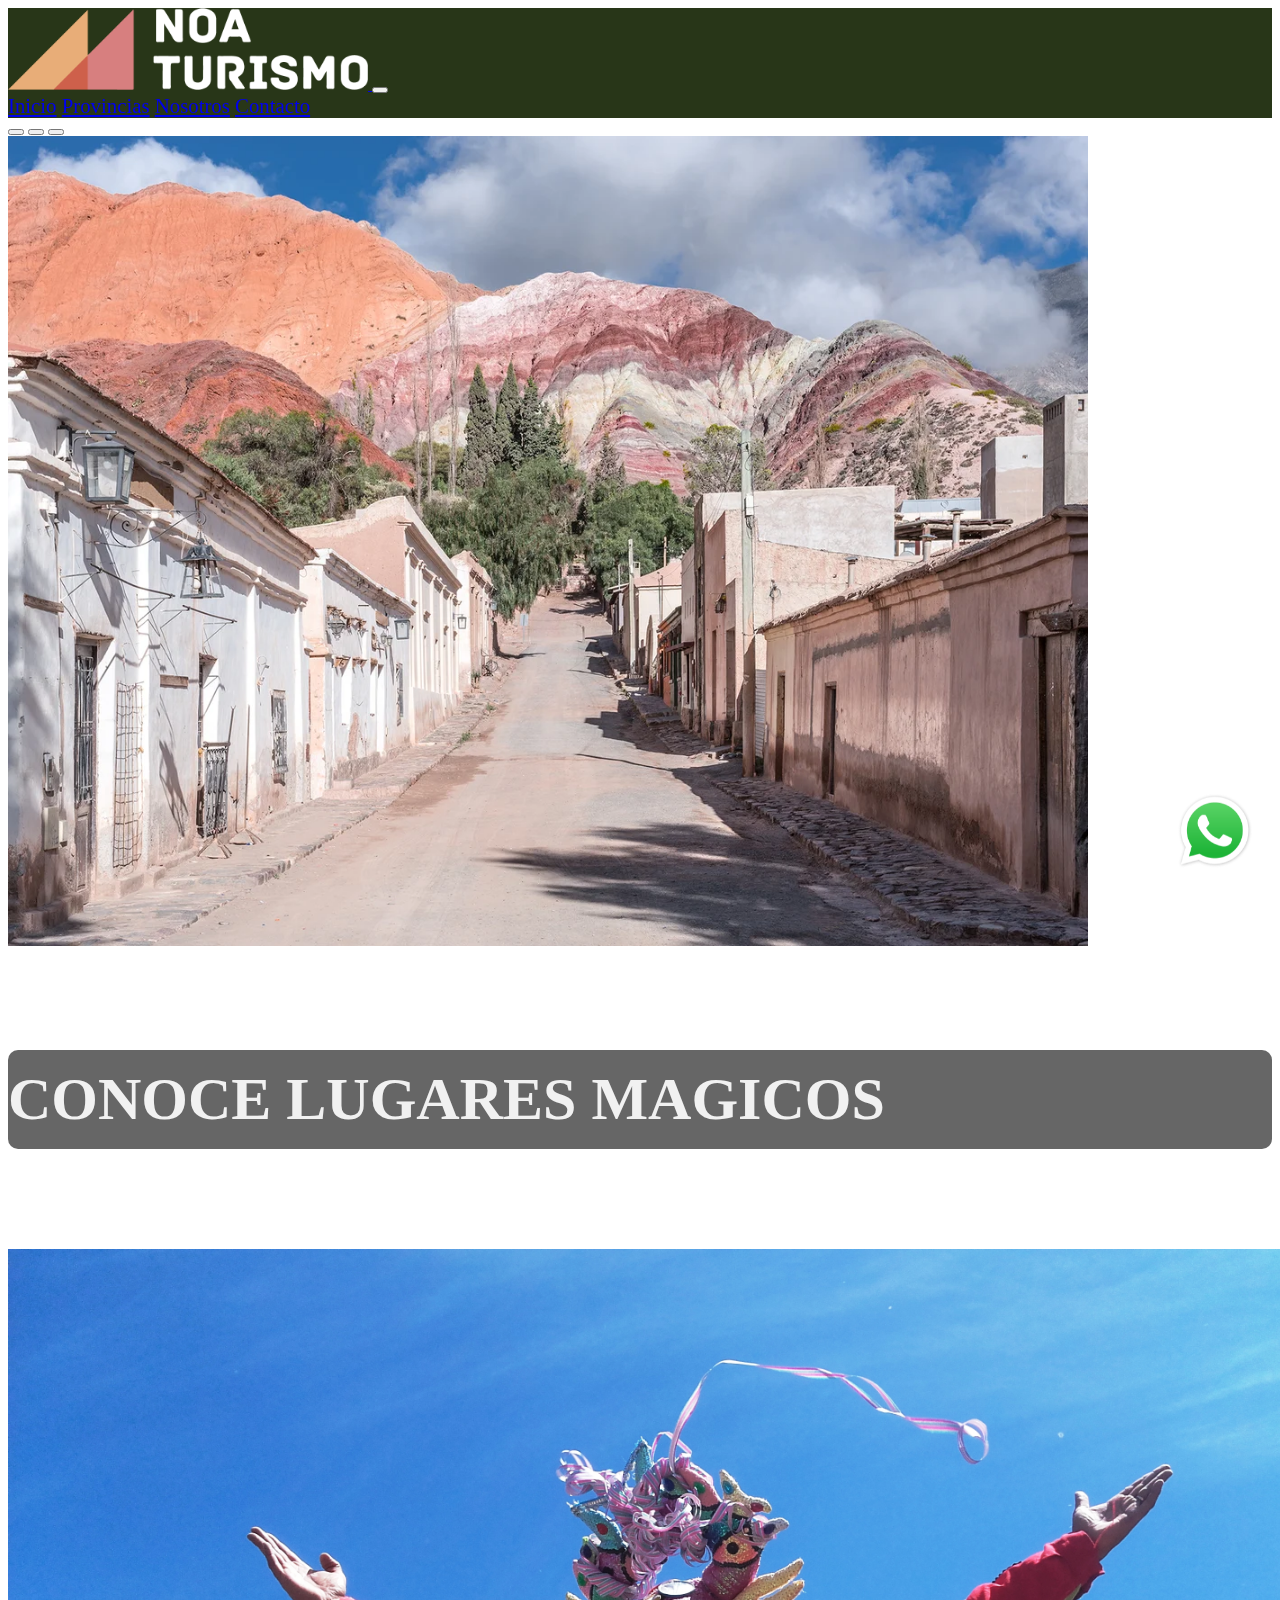
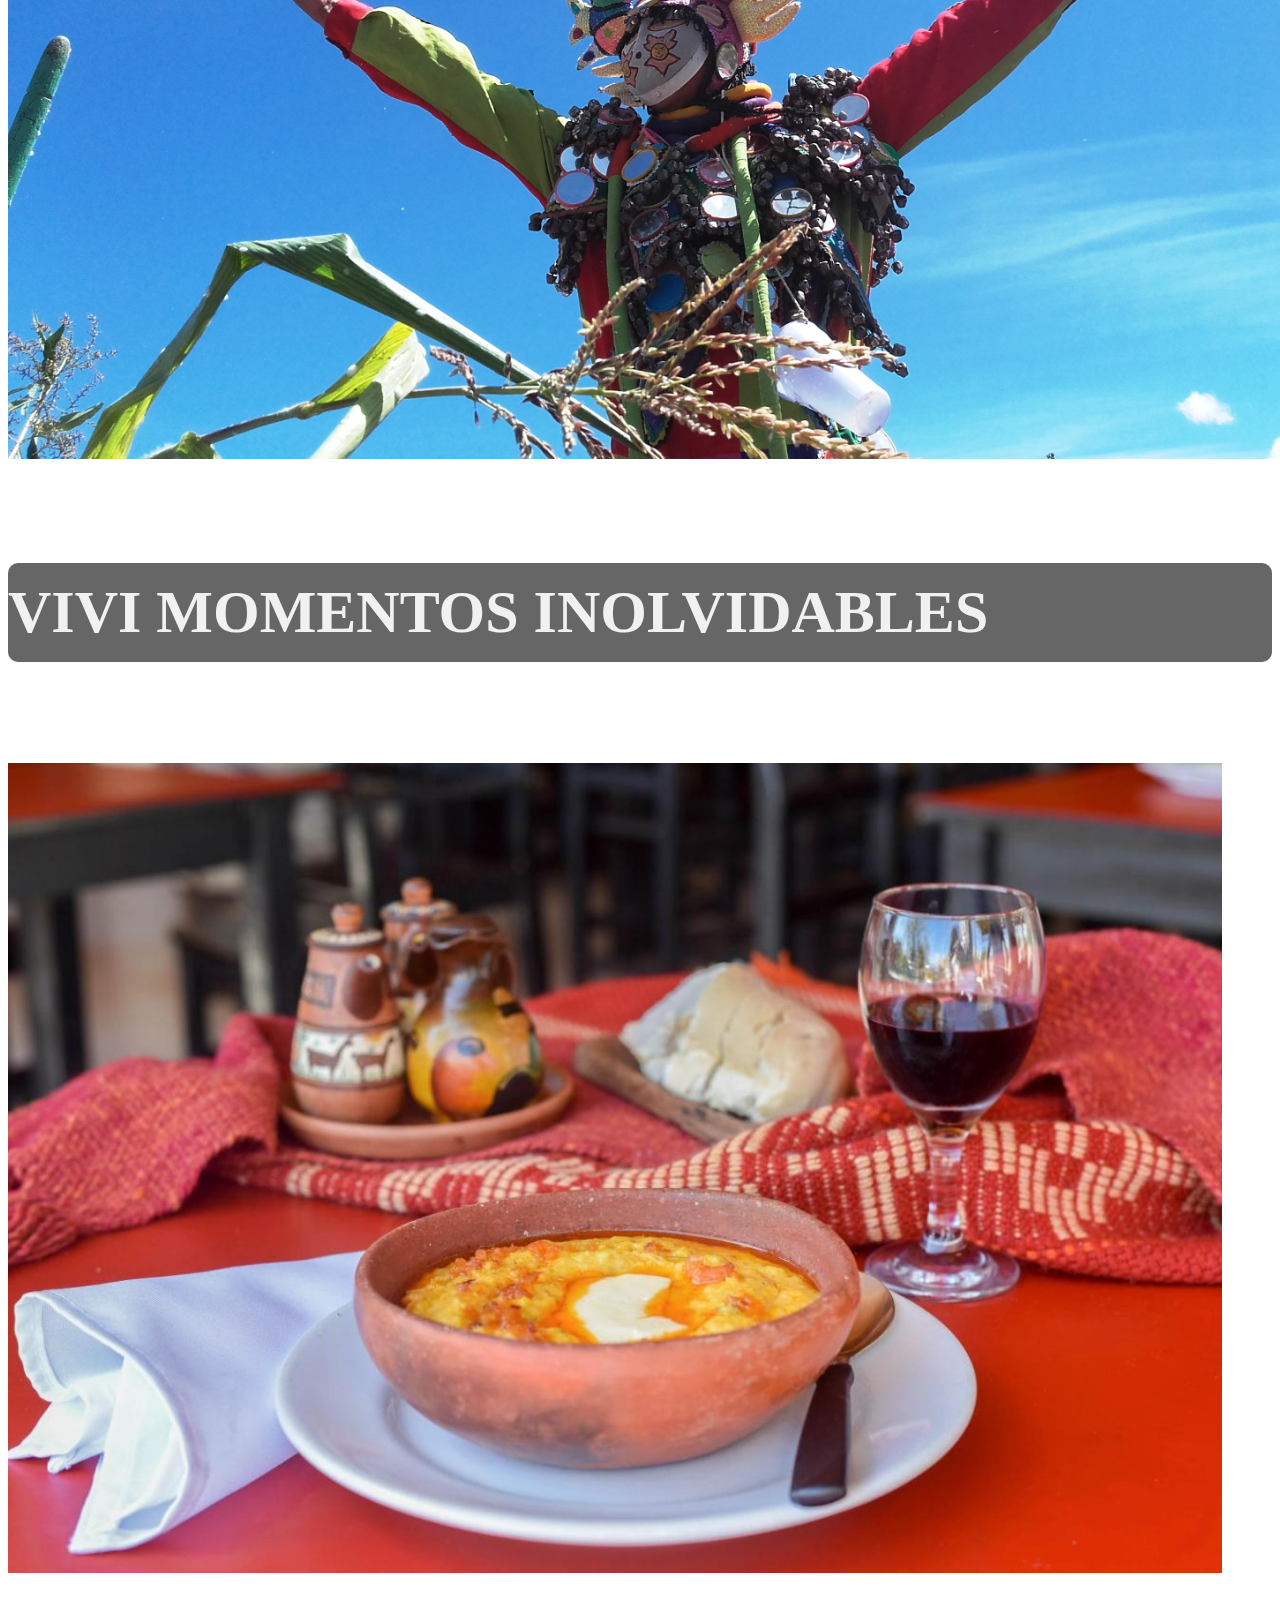
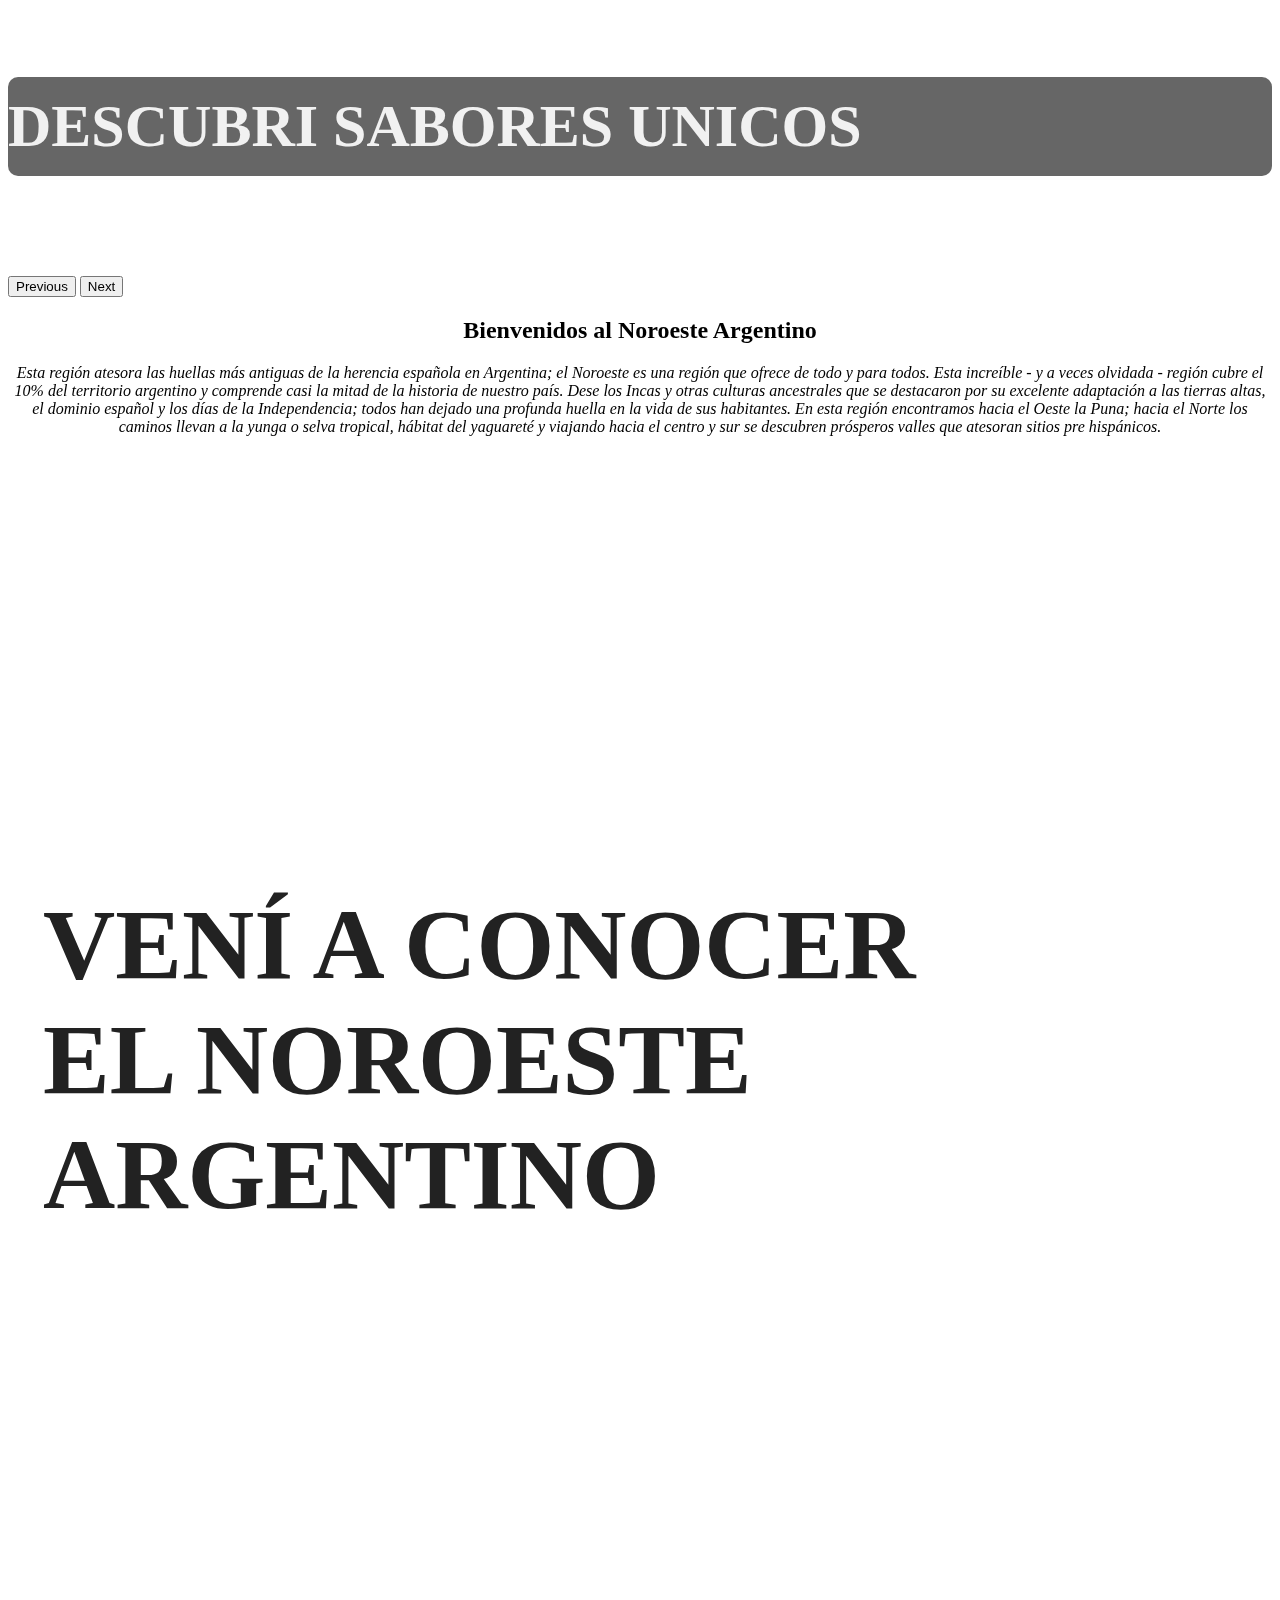
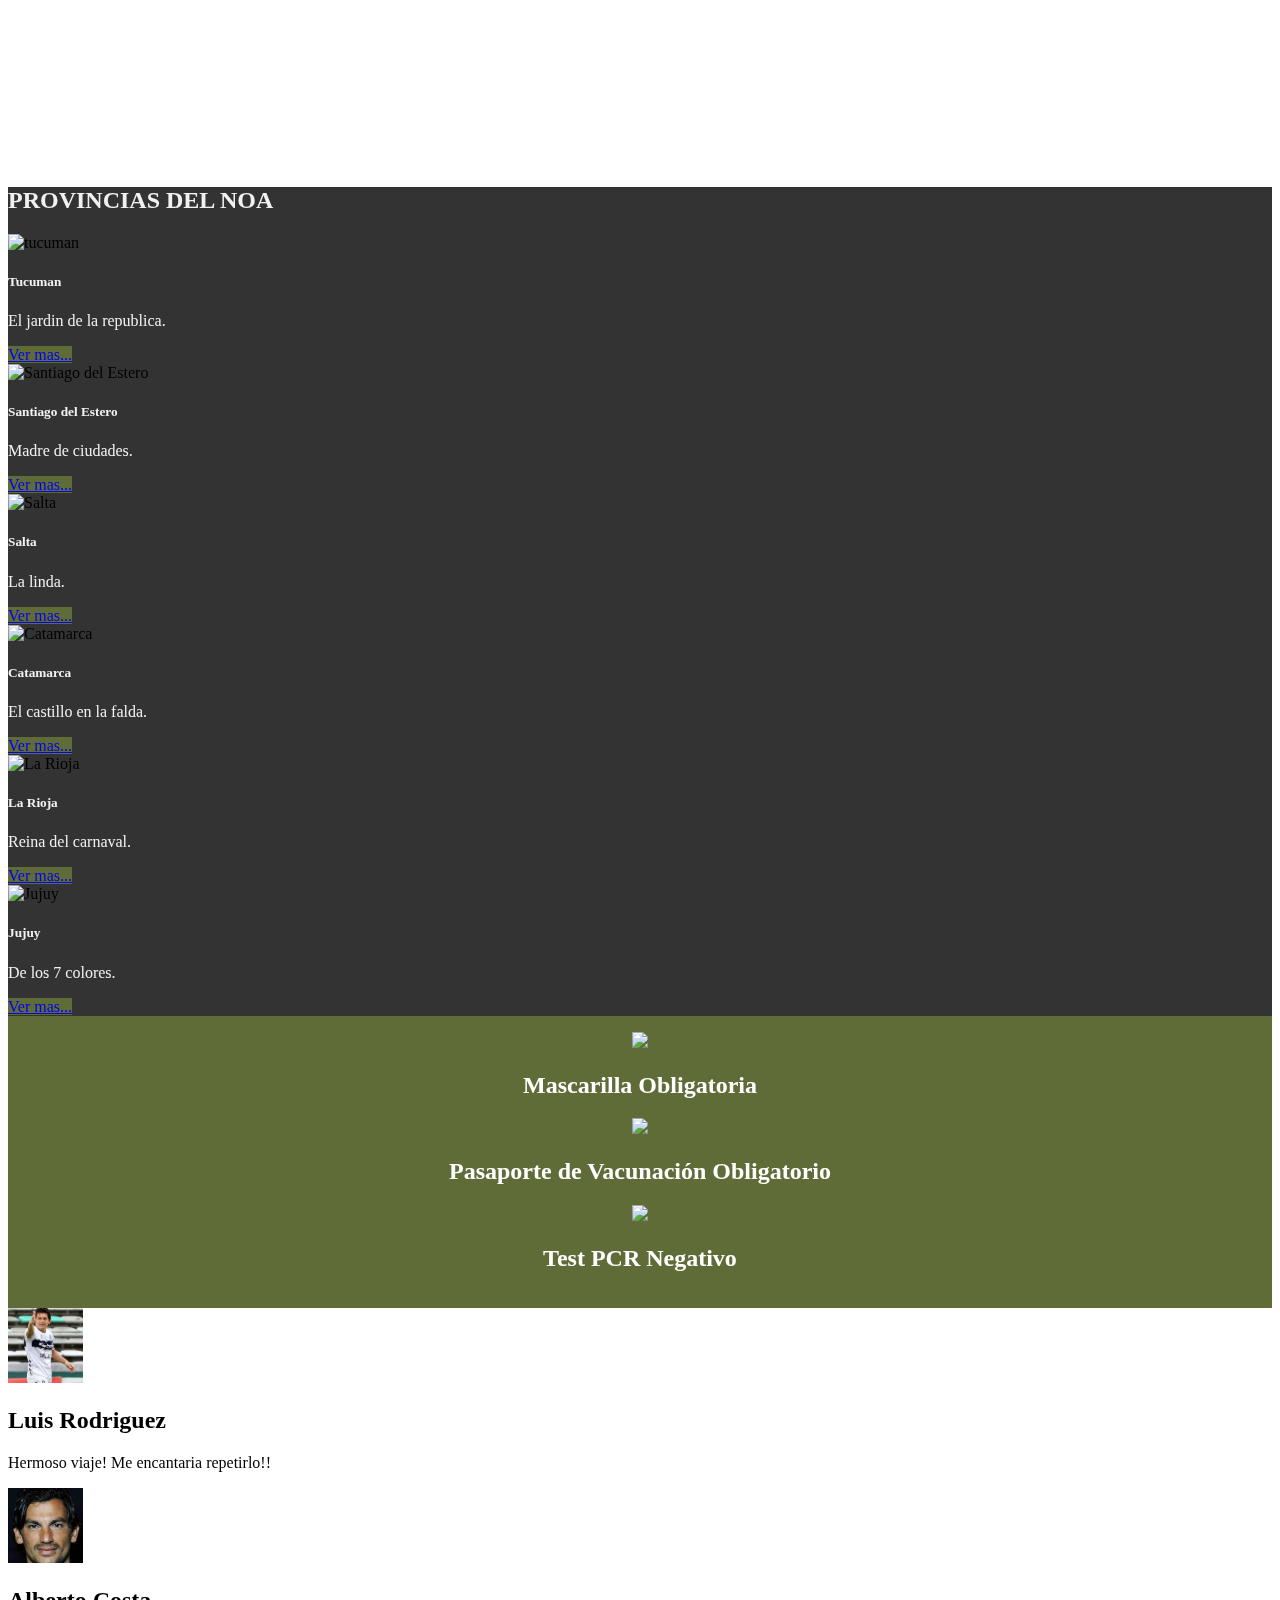
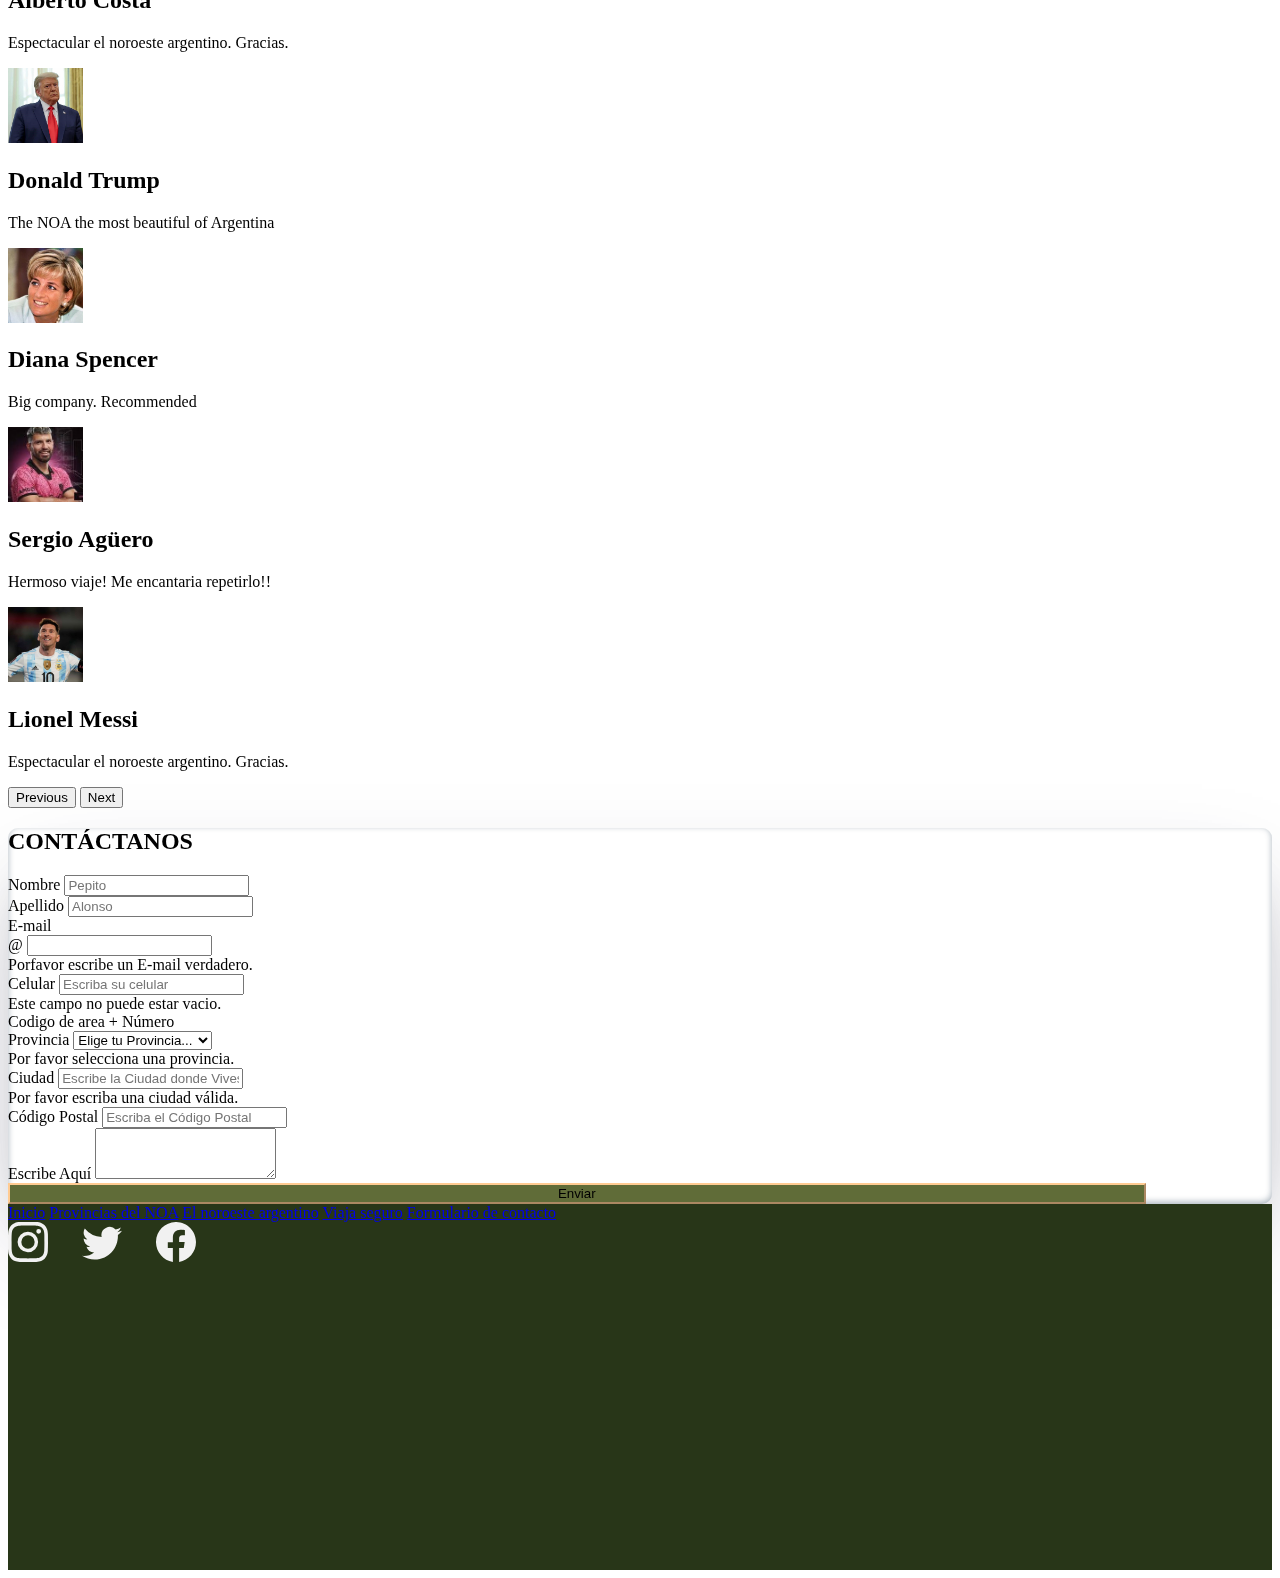
==== index.html @ 94ca5f02 "primer commit para netlify" ====
<!DOCTYPE html>
<html lang="en">

<head>
    <meta charset="UTF-8">
    <meta http-equiv="X-UA-Compatible" content="IE=edge">
    <meta name="viewport" content="width=device-width, initial-scale=1.0">
    <link href="https://cdn.jsdelivr.net/npm/bootstrap@5.1.3/dist/css/bootstrap.min.css" rel="stylesheet"
        integrity="sha384-1BmE4kWBq78iYhFldvKuhfTAU6auU8tT94WrHftjDbrCEXSU1oBoqyl2QvZ6jIW3" crossorigin="anonymous">
    <link rel="stylesheet" href="./css/style.css">
    <link rel="shortcut icon" href="./img/LogoDefinitivoblanco.png" type="image/x-icon">
    <title>Turismo NOA</title>
</head>
<body>
    <header class="sticky-top top-0">
            <nav class="navbar px-4 navbar-dark navbar-expand-sm">
                <a class="navbar-brand" href="#">
                    <img class="tamaño-mobile" src="./img/LogoDefinitivoblanco.png" alt="logo NOA turismo" width="280">
                </a>
                <button class="navbar-toggler navbar-toggler-right" type="button" data-bs-toggle="collapse" data-bs-target="#navbarTogglerDemo01" aria-controls="navbarTogglerDemo01" aria-expanded="false" aria-label="Toggle navigation">
                    <span class="navbar-toggler-icon"></span>
                </button>
                <div class="collapse justify-content-end navbar-collapse" id="navbarTogglerDemo01">
                    <div class="navbar-nav text-t">
                        <a class="nav-link active" aria-current="page" href="index.html">Inicio</a>
                        <a class="nav-link" href="#provincias">Provincias</a>
                        <a class="nav-link" href="nosotros.html" target="blank">Nosotros</a>
                        <a class="nav-link" href="#contacto">Contacto</a>
                    </div>
                </div>       
            </nav>
    </header>
    <main>
        <section class="hero" id="inicio">
            <div id="carouselExampleCaptions" class="carousel slide" data-bs-ride="carousel">
                <div class="carousel-indicators">
                    <button type="button" data-bs-target="#carouselExampleCaptions" data-bs-slide-to="0" class="active" aria-current="true" aria-label="Slide 1"></button>
                    <button type="button" data-bs-target="#carouselExampleCaptions" data-bs-slide-to="1" aria-label="Slide 2"></button>
                    <button type="button" data-bs-target="#carouselExampleCaptions" data-bs-slide-to="2" aria-label="Slide 3"></button>
                </div>
                <div class="carousel-inner">
                    <div class="carousel-item active">
                        <img src="./img/principal/humahuaca.jpg" class="carousel-img d-block w-100" alt="cerro de los siete colores">
                        <div class="carousel-caption">
                            <h5 class="carousel-text">CONOCE LUGARES MAGICOS</h5>
                        </div>
                    </div>
                    <div class="carousel-item">
                        <img src="/img/principal/carnaval.jpg" class="carousel-img d-block w-100" alt="carnaval tilcara">
                        <div class="carousel-caption">
                            <h5 class="carousel-text">VIVI MOMENTOS INOLVIDABLES</h5>
                        </div>
                    </div>
                    <div class="carousel-item">
                        <img src="/img/principal/humita.jpg" class="carousel-img d-block w-100" alt="comida regional humita">
                        <div class="carousel-caption">
                            <h5 class="carousel-text">DESCUBRI SABORES UNICOS</h5>
                        </div>
                    </div>
                </div>
                <button class="carousel-control-prev" type="button" data-bs-target="#carouselExampleCaptions" data-bs-slide="prev">
                    <span class="carousel-control-prev-icon" aria-hidden="true"></span>
                    <span class="visually-hidden">Previous</span>
                </button>
                <button class="carousel-control-next" type="button" data-bs-target="#carouselExampleCaptions" data-bs-slide="next">
                    <span class="carousel-control-next-icon" aria-hidden="true"></span>
                    <span class="visually-hidden">Next</span>
                </button>
            </div>
        </section>
        <section class="py-3 textPrincipal" id="NOA">
            <div class="container">
                <div class=" row nortArg">
                    <div class="textNort col-12 col-sm-12 col-xl-6">
                        <h2 class="titleNort mt-4 px-4">Bienvenidos al Noroeste Argentino</h2>
                        <p class="textP">Esta región atesora las huellas más antiguas de la herencia española en
                            Argentina; el Noroeste es una región que ofrece de todo y para todos.
                            Esta increíble - y a veces olvidada - región cubre el 10% del territorio argentino y
                            comprende casi la mitad de la historia de nuestro país. Dese los Incas y otras culturas
                            ancestrales que se destacaron por su excelente adaptación a las tierras altas, el dominio
                            español y los días de la Independencia; todos han dejado una profunda huella en la vida de
                            sus habitantes.
                            En esta región encontramos hacia el Oeste la Puna; hacia el Norte los caminos llevan a la
                            yunga o selva tropical, hábitat del yaguareté y viajando hacia el centro y sur se descubren
                            prósperos valles que atesoran sitios pre hispánicos.</p>
                    </div>
                    <div class="videoNorte col-12 col-sm-12 col-xl-6 p-3">
                        <iframe width="560" height="315" src="https://www.youtube.com/embed/VXtzwzdUVno" title="YouTube video player" frameborder="0" allow="accelerometer; autoplay; clipboard-write; encrypted-media; gyroscope; picture-in-picture"        allowfullscreen></iframe>
                    </div>
                </div>
            </div>
        </section>
        <section class="parallax d-flex justify-content-center align-items-center text-center">
            <h3 class="parallax-texto fw-bolder">VENÍ A CONOCER <br> EL NOROESTE <br> ARGENTINO</h3>
        </section>
        <section class="cards-provincias" id="provincias">
            <div class="container">
                <div class="row">
                    <h2 class="titulo-card d-flex justify-content-center py-3 fw-bolder mb-0">PROVINCIAS DEL NOA</h2>
                    <div class="col-lg-4 col-md-6 col-sm-12 p-1">
                        <div class="card  pt-3">
                            <img src="https://th.bing.com/th/id/R.1107605516d995107f8744c801a6df3a?rik=eMZDVcQM5SUb8g&pid=ImgRaw&r=0" class="card-img-top" alt="tucuman" />
                            <div class="card-body d-flex justify-content-center flex-column align-items-center">
                                <h5 class="card-title ">Tucuman</h5>
                                <p class="card-text ">El jardin de la republica.</p>
                                <a href="./tucuman.html" class="btn btn-primary"target="_blank">Ver mas...</a>
                            </div>
                        </div>
                    </div>
                    <div class="col-lg-4 col-md-6 col-sm-12 p-1">
                        <div class="card  pt-3">
                            <img src="https://th.bing.com/th/id/R.4c4ce2c6439ee6508753a04ea056a5e3?rik=d1VtQ4CX78fzmw&riu=http%3a%2f%2fwww.noticiasdelestero.com%2fnoticias%2fwp-content%2fuploads%2f2016%2f01%2fSantiagoAereoCostaneraCircunvalacionPuente.jpg&ehk=EXJH0pc4Miy1u9AJPMPFZWo4ukr9v9cA1zvN%2bQt%2fE4Q%3d&risl=&pid=ImgRaw&r=0" class="card-img-top" alt="Santiago del Estero" />
                            <div class="card-body d-flex justify-content-center flex-column align-items-center">
                                <h5 class="card-title ">Santiago del Estero</h5>
                                <p class="card-text ">Madre de ciudades.</p>
                                <a href="./404.html" class="btn btn-primary"target="_blank">Ver mas...</a>
                            </div>
                        </div>
                    </div>
                    <div class="col-lg-4 col-md-6 col-sm-12 p-1">
                        <div class="card pt-3">
                            <img src="https://cdn.christravelblog.com/wp-content/uploads/2020/02/trenes-argentinos-9726-tren-a-las-nubes-train-to-the-clouds-day-trip-from-salta-IMG_9011-1024x683.jpg" class="card-img-top" alt="Salta" />
                            <div class="card-body d-flex justify-content-center flex-column align-items-center">
                                <h5 class="card-title ">Salta</h5>
                                <p class="card-text ">La linda.</p>
                                <a href="./404.html" class="btn btn-primary"target="_blank">Ver mas...</a>
                            </div>
                        </div>
                    </div>
                    <div class="col-lg-4 col-md-6 col-sm-12 p-1">
                        <div class="card  pt-3">
                            <img src="https://th.bing.com/th/id/R.4a01eb620654ce5cfdc961ae029c7ad9?rik=pwrZpsE3KVKoiA&riu=http%3a%2f%2f2.bp.blogspot.com%2f-l6CDPGy-rpY%2fUvpmGdjVRgI%2fAAAAAAAAIcg%2frCx3ztypc68%2fs1600%2fincahuasi__mountain__andes__argentina_chile.jpg&ehk=D4ejSH3zMKTwbp7GiVsVdemUAbJ2UVZ4ey74uRmD32E%3d&risl=&pid=ImgRaw&r=0" class="card-img-top" alt="Catamarca" />
                            <div class="card-body d-flex justify-content-center flex-column align-items-center">
                                <h5 class="card-title  ">Catamarca</h5>
                                <p class="card-text ">El castillo en la falda.</p>
                                <a href="./404.html" class="btn btn-primary"target="_blank">Ver mas...</a>
                            </div>
                        </div>
                    </div>
                    <div class="col-lg-4 col-md-6 col-sm-12 p-1">
                        <div class="card  pt-3">
                            <img src="https://th.bing.com/th/id/OIP.6adN1mgRxPJsMaW6AyQP_wHaE8?pid=ImgDet&rs=1" class="card-img-top" alt="La Rioja"/>
                            <div class="card-body d-flex justify-content-center flex-column align-items-center">
                                <h5 class="card-title">La Rioja</h5>
                                <p class="card-text ">Reina del carnaval.</p>
                                <a href="./404.html" class="btn btn-primary"target="_blank">Ver mas...</a>
                            </div>
                        </div>
                    </div>
                    <div class="col-lg-4 col-md-6 col-sm-12 p-1">
                        <div class="card  pt-3">
                            <img src="https://1.bp.blogspot.com/-j03XKXlujC8/Xb16MV5wZ6I/AAAAAAAAJn4/YNLM__ep_DIvwkrDMpxao2cCDu-VpPrkwCLcBGAsYHQ/s1600/14074819238_6c00f7f002_o.jpg" class="card-img-top" alt="Jujuy">
                            <div class="card-body d-flex justify-content-center flex-column align-items-center">
                                <h5 class="card-title ">Jujuy</h5>
                                <p class="card-text ">De los 7 colores.</p>
                                <a href="./404.html" class="btn btn-primary"target="_blank">Ver mas...</a>
                            </div>
                        </div>
                    </div>
                </div>
            </div>
        </section>
        <section class=" iconPrincipal mb-3" id="viaja-seguro">
            <div class="row">
                <div class="icon col-12 col-sm-4 col-xl-4">
                    <img src="https://img.icons8.com/cotton/64/000000/protection-mask--v12.png" />
                    <h2>Mascarilla Obligatoria</h2>
                </div>

                <div class="icon col-12 col-sm-4 col-xl-4">
                    <img src="https://img.icons8.com/cotton/48/000000/passport-and-tickets--v2.png" />
                    <h2>Pasaporte de Vacunación Obligatorio</h2>
                </div>

                <div class="icon col-12 col-sm-4 col-xl-4">
                    <img src="https://img.icons8.com/color/48/000000/pcr-test--v1.png" />
                    <h2>Test PCR Negativo</h2>
                </div>
            </div>
        </section>
        <div class=" container borderStyle"></div>
        <section>
            <div class="d-none d-md-inline">
                <div id="carouselExampleControls" class="carousel slide" data-bs-ride="carousel">
                    <div class="carousel-inner">
                        <div class="carousel-item active">
                            <div class="d-flex justify-content-center">
                                <div class="row justify-content-between w-75">
                                    <div class="d-flex justify-content-center col-6">
                                        <div class="d-flex">
                                            <img class="img-coment rounded-circle mt-3" alt="foto de perfil" src="./img/principal/luismiguel.jpg"/>
                                            <div class="p-3">
                                                <h2>Luis Rodriguez</h2>
                                                <p>Hermoso viaje! Me encantaria repetirlo!!</p>
                                            </div>
                                        </div>
                                    </div>
                                    <div class="d-flex justify-content-center col-6">
                                        <div class="d-flex">
                                            <img class="img-coment rounded-circle mt-3" alt="foto de perfil" src="./img/principal/2-3.jpg"/>
                                            <div class="p-3 pe-0">
                                                <h2>Alberto Costa</h2>
                                                <p>Espectacular el noroeste argentino. Gracias.</p>
                                            </div>
                                        </div>
                                    </div>
                                </div>
                            </div>
                        </div>
                        <div class="carousel-item">
                            <div class="d-flex justify-content-center">
                                <div class="row justify-content-between w-75">
                                    <div class="d-flex justify-content-center col-6">
                                        <div class="d-flex">
                                            <img class="img-coment rounded-circle mt-3" alt="foto de perfil" src="./img/principal/donald.jpg"/>
                                            <div class="p-3">
                                                <h2>Donald Trump</h2>
                                                <p>The NOA the most beautiful of Argentina</p>
                                            </div>
                                        </div>
                                    </div>
                                    <div class="d-flex justify-content-center col-6">
                                        <div class="d-flex">
                                            <img class="img-coment rounded-circle mt-3" alt="foto de perfil" src="./img/principal/lady.jpg"/>
                                            <div class="p-3 pe-0">
                                                <h2>Diana Spencer</h2>
                                                <p>Big company. Recommended</p>
                                            </div>
                                        </div>
                                    </div>
                                </div>
                            </div>
                        </div>
                        <div class="carousel-item">
                            <div class="d-flex justify-content-center">
                                <div class="row justify-content-between w-75">
                                    <div class="d-flex justify-content-center col-6">
                                        <div class="d-flex">
                                            <img class="img-coment rounded-circle mt-3" alt="foto de perfil" src="./img/principal/kuni.jpg"/>
                                            <div class="p-3">
                                                <h2>Sergio Agüero</h2>
                                                <p>Hermoso viaje! Me encantaria repetirlo!!</p>
                                            </div>
                                        </div>
                                    </div>
                                    <div class="d-flex justify-content-center col-6">
                                        <div class="d-flex">
                                            <img class="img-coment rounded-circle mt-3" alt="foto de perfil" src="./img/principal/lionel.jpg"/>
                                            <div class="p-3 pe-0">
                                                <h2>Lionel Messi</h2>
                                                <p>Espectacular el noroeste argentino. Gracias.</p>
                                            </div>
                                        </div>
                                    </div>
                                </div>
                            </div>
                        </div>
                    </div>
                    <button class="carousel-control-prev" type="button" data-bs-target="#carouselExampleControls"
                        data-bs-slide="prev">
                        <span class="carousel-control-prev-icon" aria-hidden="true"></span>
                        <span class="visually-hidden">Previous</span>
                    </button>
                    <button class="carousel-control-next" type="button" data-bs-target="#carouselExampleControls"
                        data-bs-slide="next">
                        <span class="carousel-control-next-icon" aria-hidden="true"></span>
                        <span class="visually-hidden">Next</span>
                    </button>
                </div>
            </div>
        </section>
        <section class="container shadow-box" id="contacto">
            <div><h2 class="d-flex justify-content-center py-3 fw-bolder">CONTÁCTANOS</h2></div>
            <form class="row g-3 needs-validation" novalidate>
                <div class="col-md-4">
                    <label for="validationCustom01" class="form-label">Nombre</label>
                    <input type="text" class="form-control" id="validationCustom01" placeholder="Pepito">
                </div>
                <div class="col-md-4">
                    <label for="validationCustom02" class="form-label">Apellido</label>
                    <input type="text" class="form-control" id="validationCustom02" placeholder="Alonso">
                </div>
                <div class="col-md-4">
                    <label for="validationCustomUsername" class="form-label">E-mail</label>
                    <div class="input-group has-validation">
                        <span class="input-group-text" id="inputGroupPrepend">@</span>
                        <input type="text" class="form-control" id="validationCustomUsername"
                            aria-describedby="inputGroupPrepend" required>
                        <div class="invalid-feedback">
                            Porfavor escribe un E-mail verdadero.
                        </div>
                    </div>
                </div>
                <div class="form-group col-md-6">
                    <label for="celular">Celular</label>
                    <input required type="number" name="celular" class="form-control" id="celular"
                        placeholder="Escriba su celular">
                    <div class="invalid-feedback">
                        Este campo no puede estar vacio.
                    </div>
                    <div id="emailHelp" class="form-text">Codigo de area + Número</div>
                </div>
                <div class="col-md-6">
                    <label for="validationCustom04" class="state form-label">Provincia</label>
                    <select class="form-select" id="validationCustom04" required>
                        <option selected disabled value="">Elige tu Provincia...</option>
                        <option>Buenos Aires</option>
                        <option>Capital Federal</option>
                        <option>Catamarca</option>
                        <option>Chaco</option>
                        <option>Chubut</option>
                        <option>Cordoba</option>
                        <option>Corrientes</option>
                        <option>Entre Ríos</option>
                        <option>Formosa</option>
                        <option>Jujuy</option>
                        <option>La Pampa</option>
                        <option>La Rioja</option>
                        <option>Mendoza</option>
                        <option>Misiones</option>
                        <option>Neuquén</option>
                        <option>Río Negro</option>
                        <option>Salta</option>
                        <option>San Juan</option>
                        <option>San Luis</option>
                        <option>Santa Cruz</option>
                        <option>Santa Fé</option>
                        <option>Santiago del Estero</option>
                        <option>Tierra del Fuego</option>
                        <option>Tucumán</option>
                    </select>
                    <div class="invalid-feedback">
                        Por favor selecciona una provincia.
                    </div>
                </div>
                <div class="col-md-6">
                    <label for="validationCustom03" class="form-label">Ciudad</label>
                    <input type="text" class="form-control" id="validationCustom03" required
                        placeholder="Escribe la Ciudad donde Vives">
                    <div class="invalid-feedback">
                        Por favor escriba una ciudad válida.
                    </div>
                </div>
                <div class="col-md-6">
                    <label for="inputZip" class="form-label">Código Postal</label>
                    <input type="text" class="form-control" id="inputZip" placeholder="Escriba el Código Postal">
                </div>
                <div class="mb-3">
                    <label for="exampleFormControlTextarea1" class="form-label">Escribe Aquí</label>
                    <textarea class="form-control" id="exampleFormControlTextarea1" rows="3"></textarea>
                </div>
                <div class="d-flex justify-content-center col-12 pb-3">
                    <button class="btn btn-primary" type="submit">Enviar</button>
                </div>
            </form>
        </section>
        <div class=" container borderStyle"></div>
        <section class="wtsp-button">
            <a href="https://wa.me/+543816325524" target="_blank">
                <img class="wtsp-logo" src="/img/principal/WhatsApp.png" alt="Whatsapp logo">
            </a>
        </section>
    </main>
    <footer class="pie">
        <section class="row gx-0 justify-content-around">
            <article class="col-sm-12 col-md-5 col-xl-5">
                <div class="d-flex flex-column d-flex justify-content-start m-5 ps-5">
                    <a href="./index.html" class="link-light">Inicio</a>
                    <a href="#provincias" class="link-light">Provincias del NOA</a>
                    <a href="#NOA" class="link-light">El noroeste argentino</a>
                    <a href="#viaja-seguro" class="link-light">Viaja seguro</a>
                    <a href="#contacto" class="link-light">Formulario de contacto</a>
                </div>
                <div class="d-flex flex-column m-5 ps-5">
                    <div class="d-flex mt-5">
                        <a href="https://www.instagram.com"><img class="tamano-icon-footer" src="./icon/instagram.svg"
                            alt="logo instagram"></a>
                            <a href="https://www.twitter.com"><img class="tamano-icon-footer" src="./icon/twitter.svg"
                                alt="logo twitter"></a>
                                <a href="https://www.facebook.com"><img class="tamano-icon-footer" src="./icon/facebook.svg"
                                    alt="logo facebook"></a>
                                </div>
                            </div>
                        </article>
                        <article class="d-none d-md-inline col-sm-12 col-md-5 col-xl-5">
                            <iframe class="iframe-footer mt-5 mb-5"
                            src="https://www.google.com/maps/embed?pb=!1m18!1m12!1m3!1d3560.1022202999156!2d-65.20939048495666!3d-26.83670088316041!2m3!1f0!2f0!3f0!3m2!1i1024!2i768!4f13.1!3m3!1m2!1s0x94225d3ad7f30f1d%3A0xf8606cd659b8e3e4!2sRollingCode%20School!5e0!3m2!1ses-419!2sar!4v1640306257422!5m2!1ses-419!2sar"
                            width="100%" height="300"  allowfullscreen="" loading="lazy"></iframe>
            </article>
        </section>
    </footer>
    <script src="https://cdn.jsdelivr.net/npm/bootstrap@5.1.3/dist/js/bootstrap.bundle.min.js"
        integrity="sha384-ka7Sk0Gln4gmtz2MlQnikT1wXgYsOg+OMhuP+IlRH9sENBO0LRn5q+8nbTov4+1p"
        crossorigin="anonymous"></script>
</body>
</html>
---- css/style.css ----
.navbar{
  background-color: #283618;
}

.text-t{
  font-size: 1.3rem;
}

.tamaño-mobile{
  width: 40vh;
}

.carousel-img{
  object-fit: cover;
  height: 90vh;
}

.carousel-text{
  color: rgb(241, 241, 241);
  font-size: 60px;
  font-weight: bolder;
  background-color: rgba(0, 0, 0, 0.6);
  border-radius: 10px;
  padding: 15px 0;
}

.textPrincipal{
  background-image: url(../img/fondo-mapa.jpg);
}

.textNort{
  text-align: center;
}

.titleNort{
  font-weight: bold;
}

.textP{
  font-style: italic;
}

.videoNorte{
  display: flex;
  justify-content: center;
}

.parallax{
  width: 100%;
  height: 100vh;
  background-image: url(/img/principal/mapa.jpg);
  background-position: bottom;
  background-size: cover;
  background-attachment: fixed;
}

.parallax-texto{
  font-size: 100px;
  color: rgb(34, 34, 34);
  padding: 20px 35px;
  backdrop-filter: blur(4px) contrast(1.1);
  border-radius: 15px;
}

.cards-provincias{
  background-color: #333333;
}

.titulo-card{
  color: #f1f1f1;
}

.card{  
  background-color: #333333;
  border-radius: 0%;
  border-color: #ffcb92;
  border-width: 1px;
              
}
    
.btn-primary{
  background-color: #606c38;
  border-color: #ffcb92;
  border-radius: 0%;
  width: 90%;
}
    
.btn-primary:hover{
  background-color: #283618;
  border-color: #606c38;
}
.card-img-top{
  width: 100%;
  height: 200px;
  border-radius: 0%;
}
    
.card-title{
  color: #f1f1f1;
}
    
.card-text{
  color: #f1f1f1;
}

.btn-check:focus+.btn-primary, .btn-primary:focus {
  color: #fff;
  background-color: #606c38;
  border-color: #283618;
  box-shadow: 0 0 0 0.25rem rgba(11, 112, 35, 0.5);
  outline: none;
}

.btn-check:active+.btn-primary, .btn-check:checked+.btn-primary, .btn-primary.active, .btn-primary:active, .show>.btn-primary.dropdown-toggle {
  color: #fff;
  background-color: #283618;
  border-color: #606c38;
}

.iconPrincipal{
  text-align: center;
  background-color: #606c38;
  color: white;
  padding: 1rem;
}
  
.icon{
  margin-bottom: 1rem;
}

.img-coment {
  height: 75px; 
  width: 75px
}

.col-3 {
  height: 25%;
}

.carousel-control-prev-icon,.carousel-control-next-icon {
  filter: invert(1);
}

.shadow-box{
  box-shadow: rgba(50, 50, 93, 0.25) 0px 50px 100px -20px, rgba(0, 0, 0, 0.3) 0px 30px 60px -30px, rgba(10, 37, 64, 0.35) 0px -2px 6px 0px inset;
  border-radius: 10px;
  margin-bottom: rem;
}

.state{
  margin: 0;
}

.pie{ 
  background-color: #283618;
}

.tamano-icon-footer{
  width: 40px;
  margin-right: 30px;
  fill: #f1f1f1;
}

.link-light:hover{
  color: black;
}

.iframe-footer{
  border:0
}

.wtsp-button{
  position: fixed;
  bottom:25px;
  right: 25px;
  z-index: 2;
}

.wtsp-logo{
  width: 80px;
}

.wtsp-logo:hover{
  transform: scale(1.1);
}

@media  (max-width: 576px) {

.tamaño-mobile{
  width: 30vh;
}

.carousel-img{
  object-fit: cover;
  height: 93vh;
}

.carousel-text{
  font-size: 25px;
}

.parallax-texto{
  font-size: 50px;
}

.wtsp-button{
  bottom:15px;
  right: 5px;
}

.wtsp-logo{
  width: 70px;
}
}

@media  (min-width: 577px) and (max-width: 768px) {

.tamaño-mobile{
  width: 20vh;
}

.carousel-text{
  font-size: 40px;
}

.parallax-texto{
  font-size: 80px;
}
}
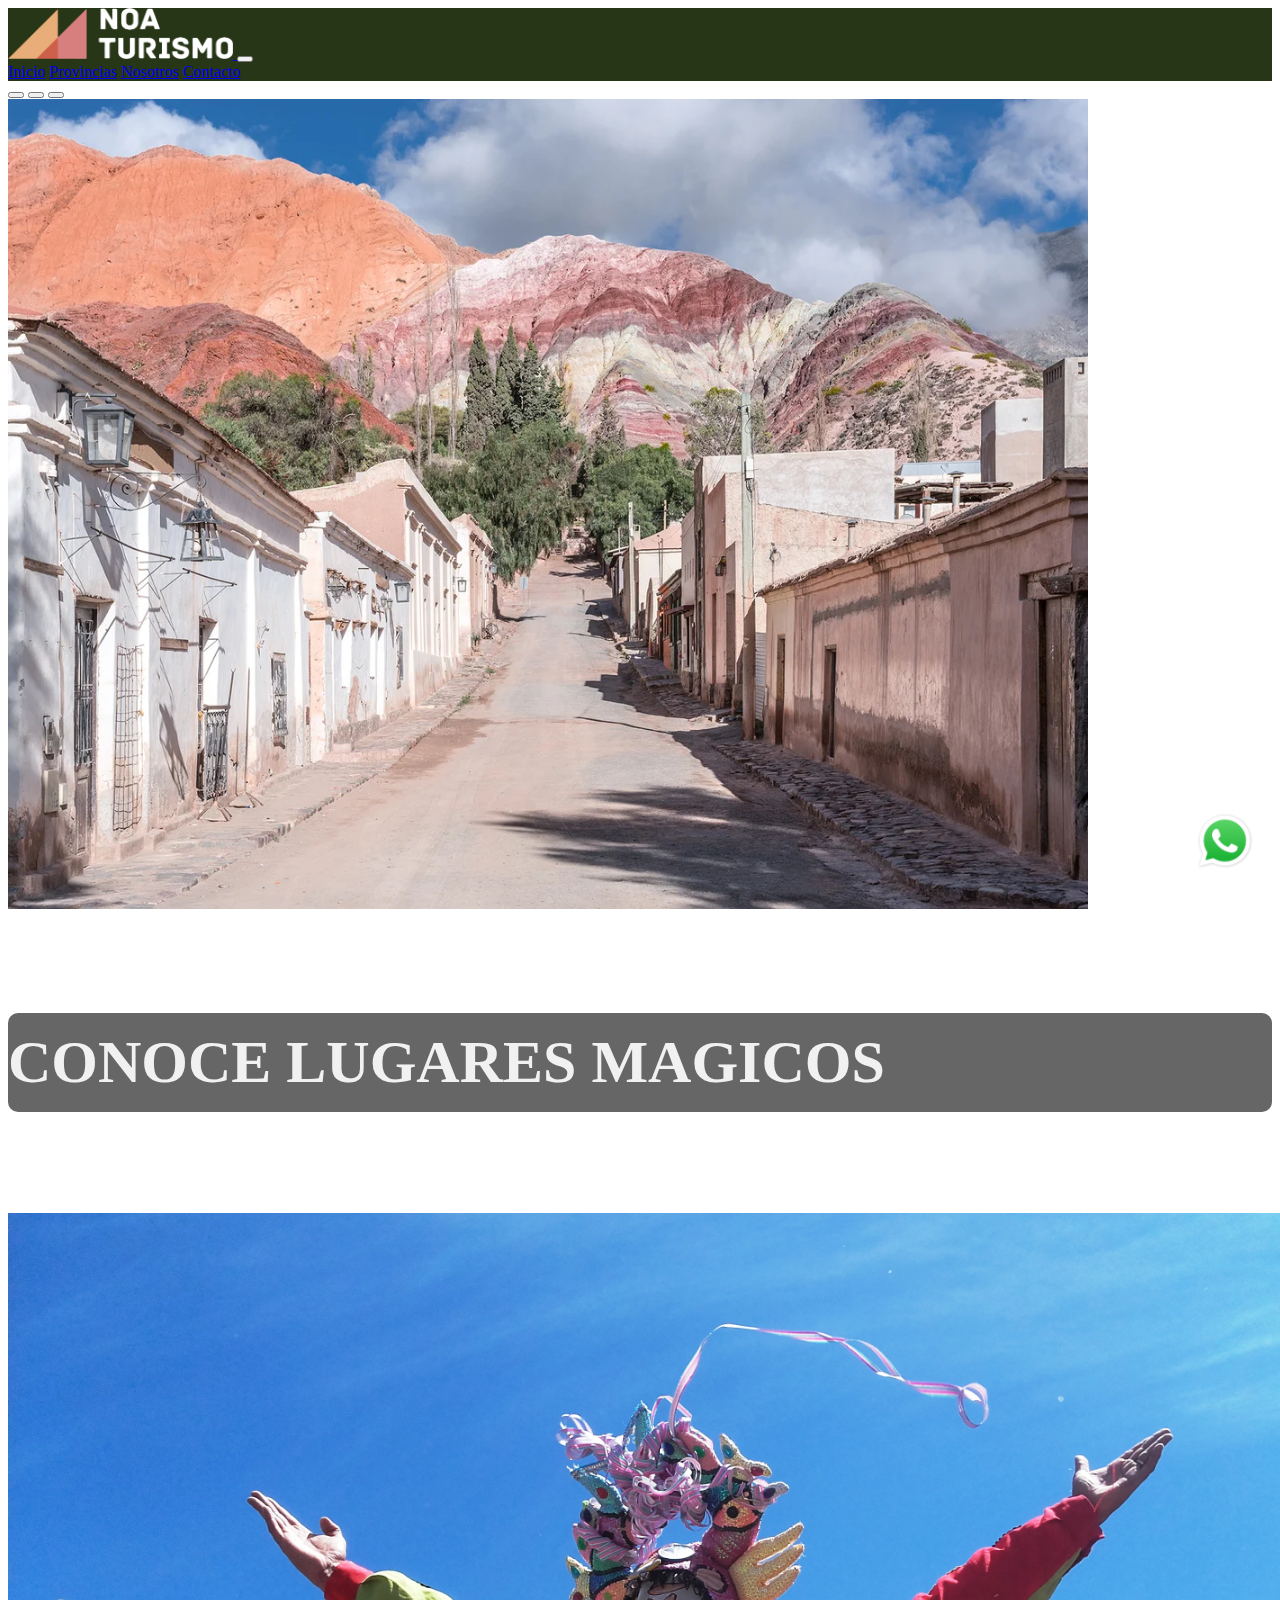
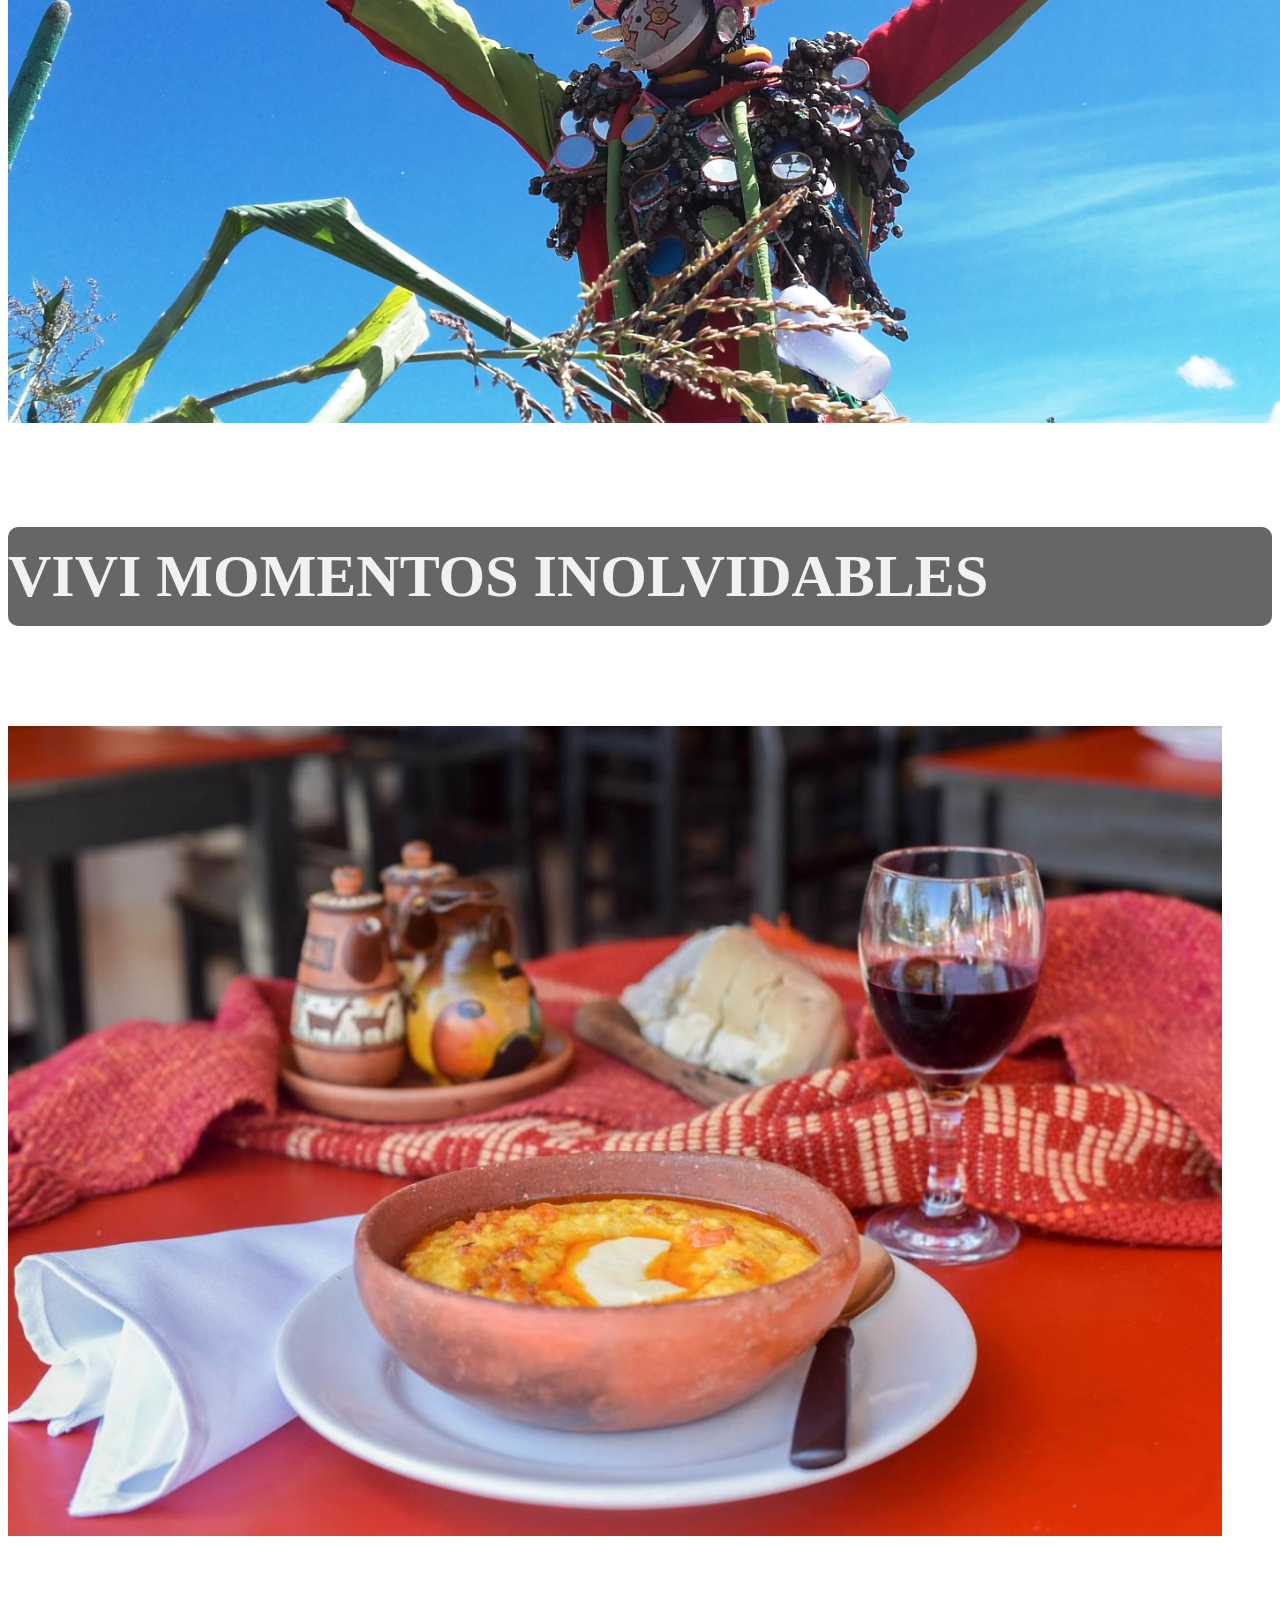
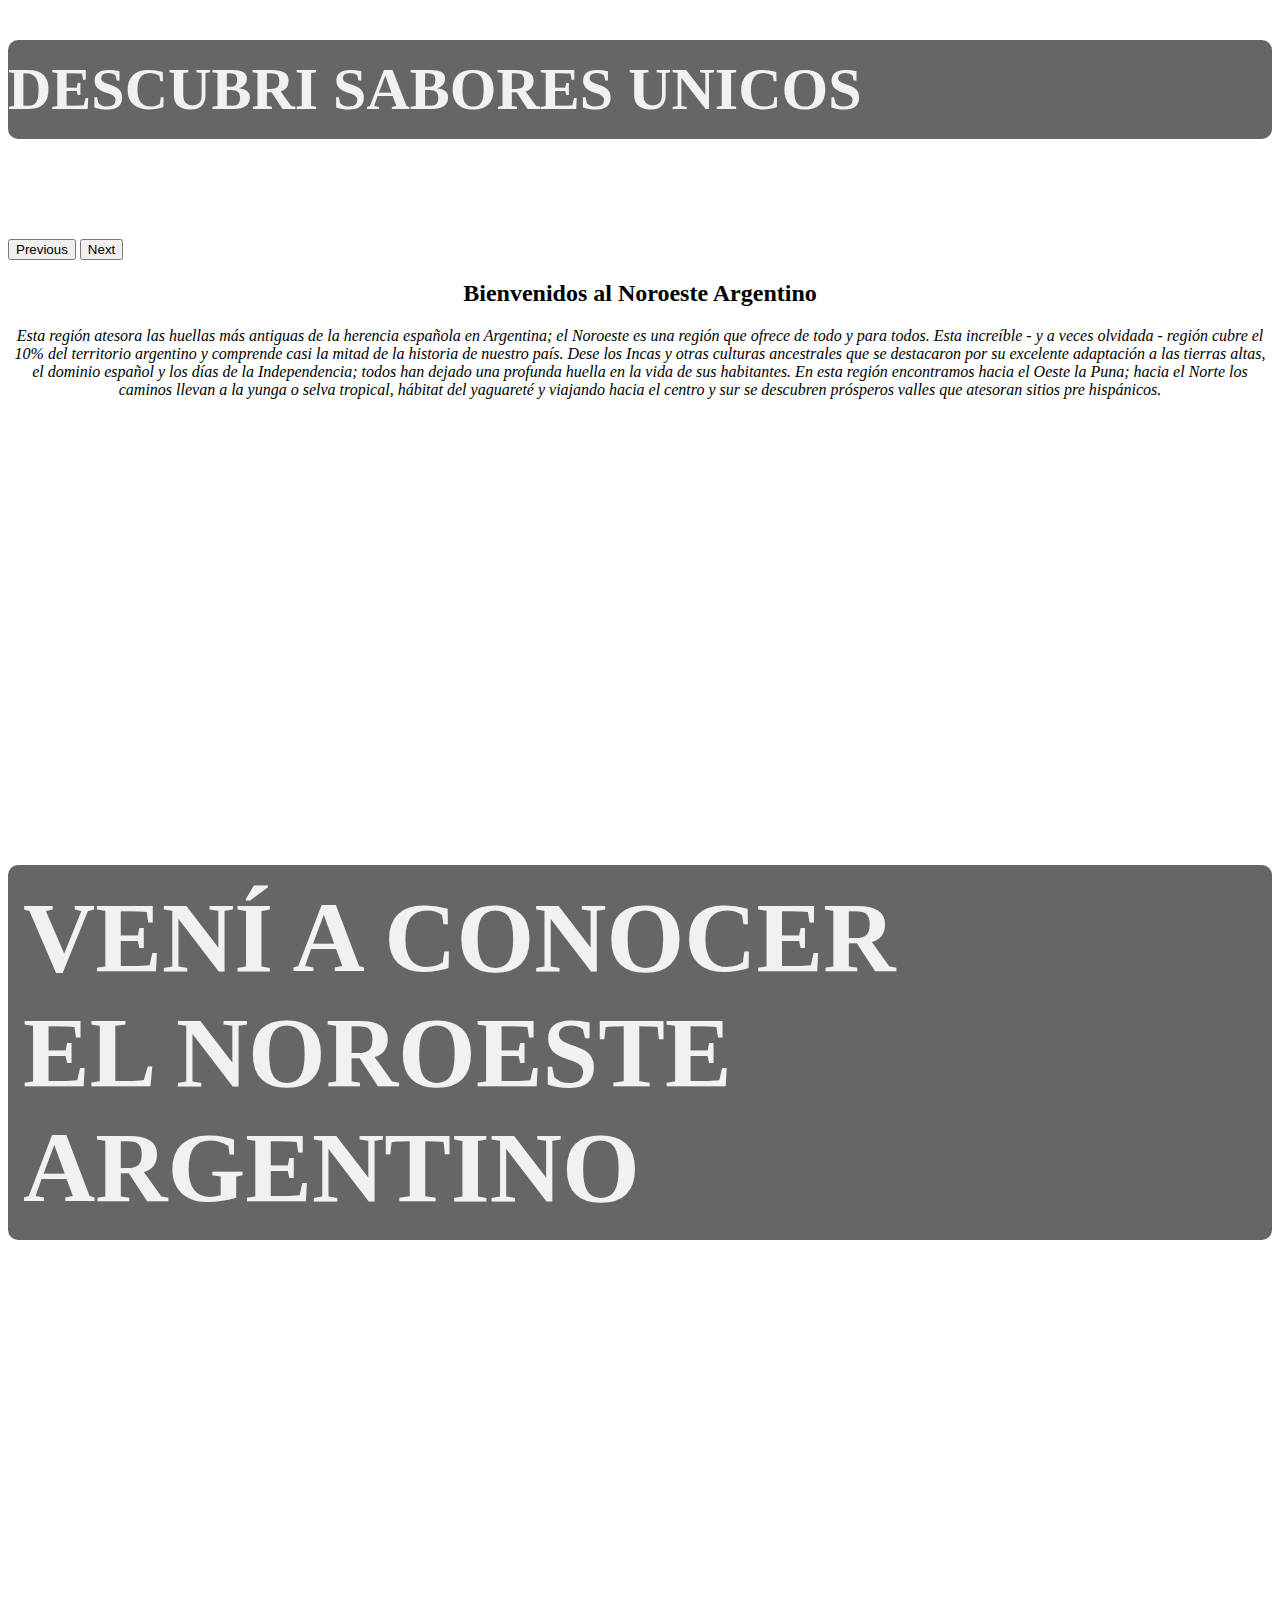
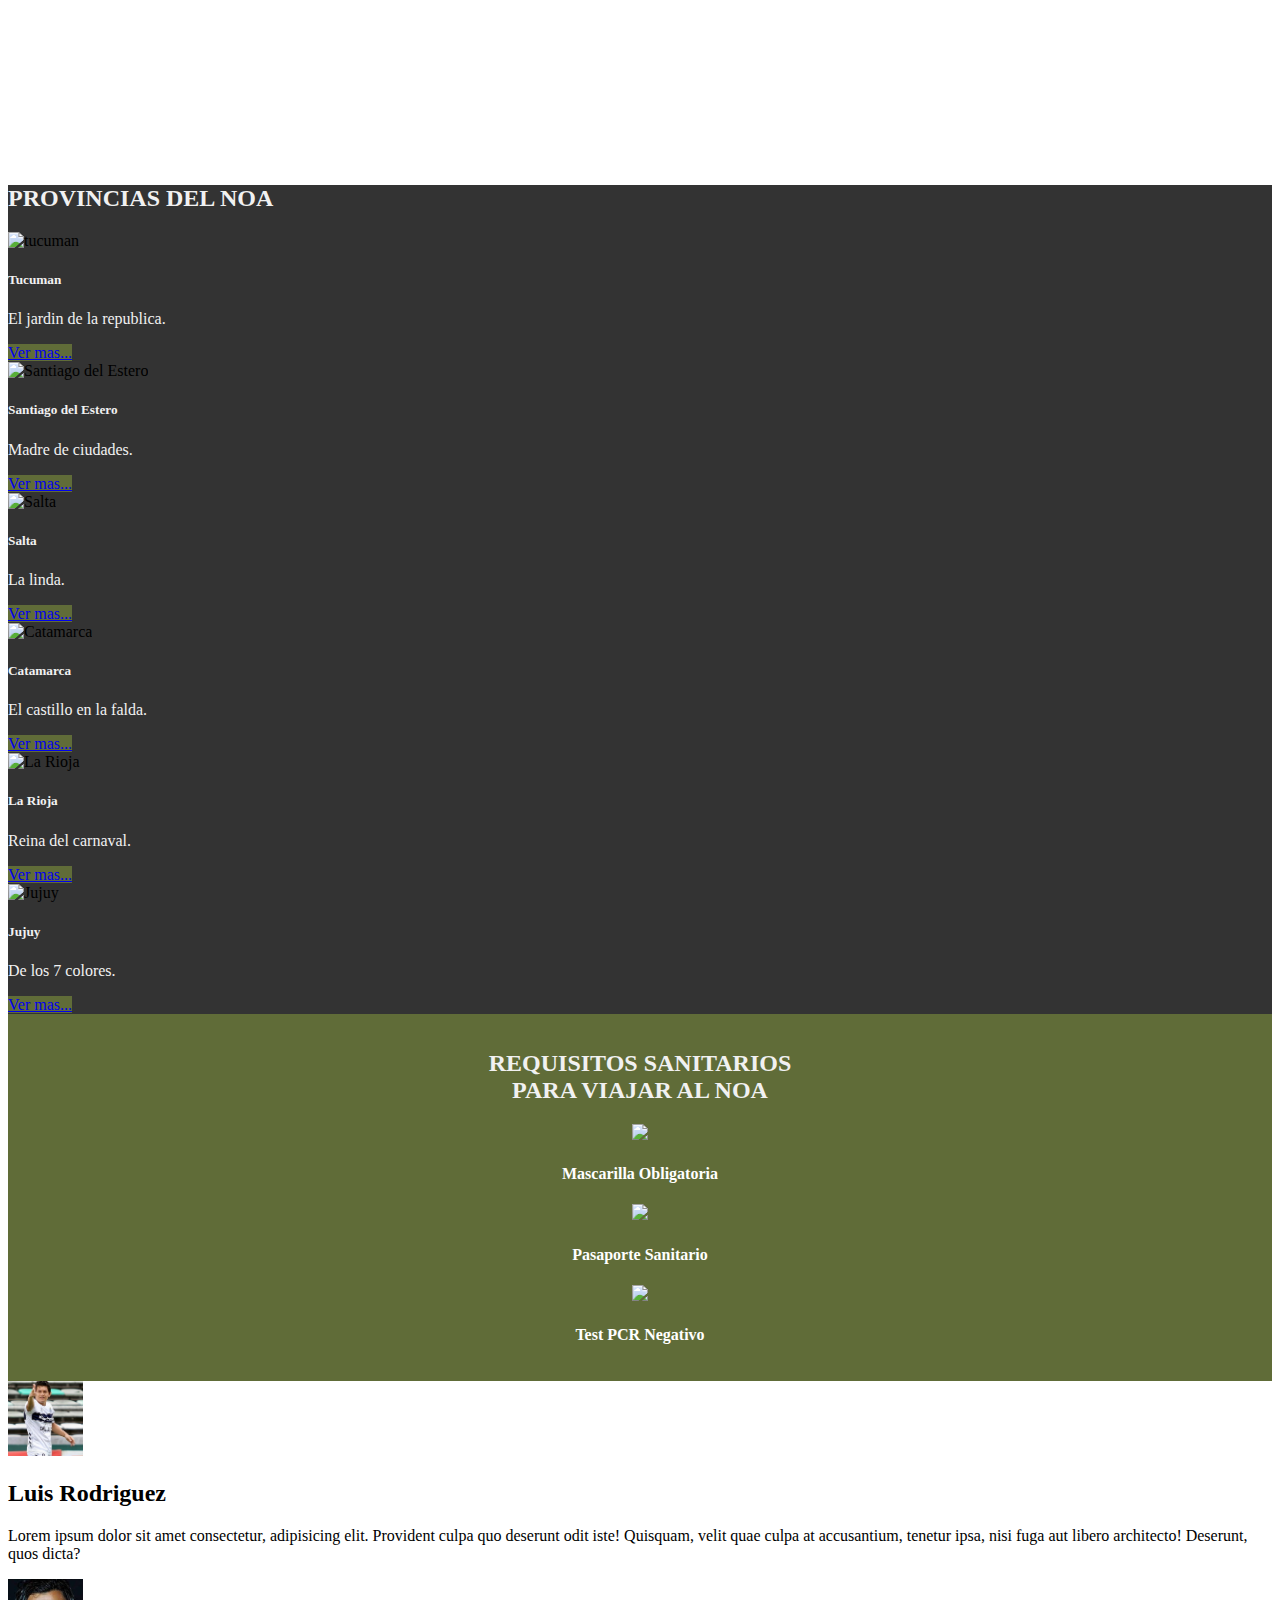
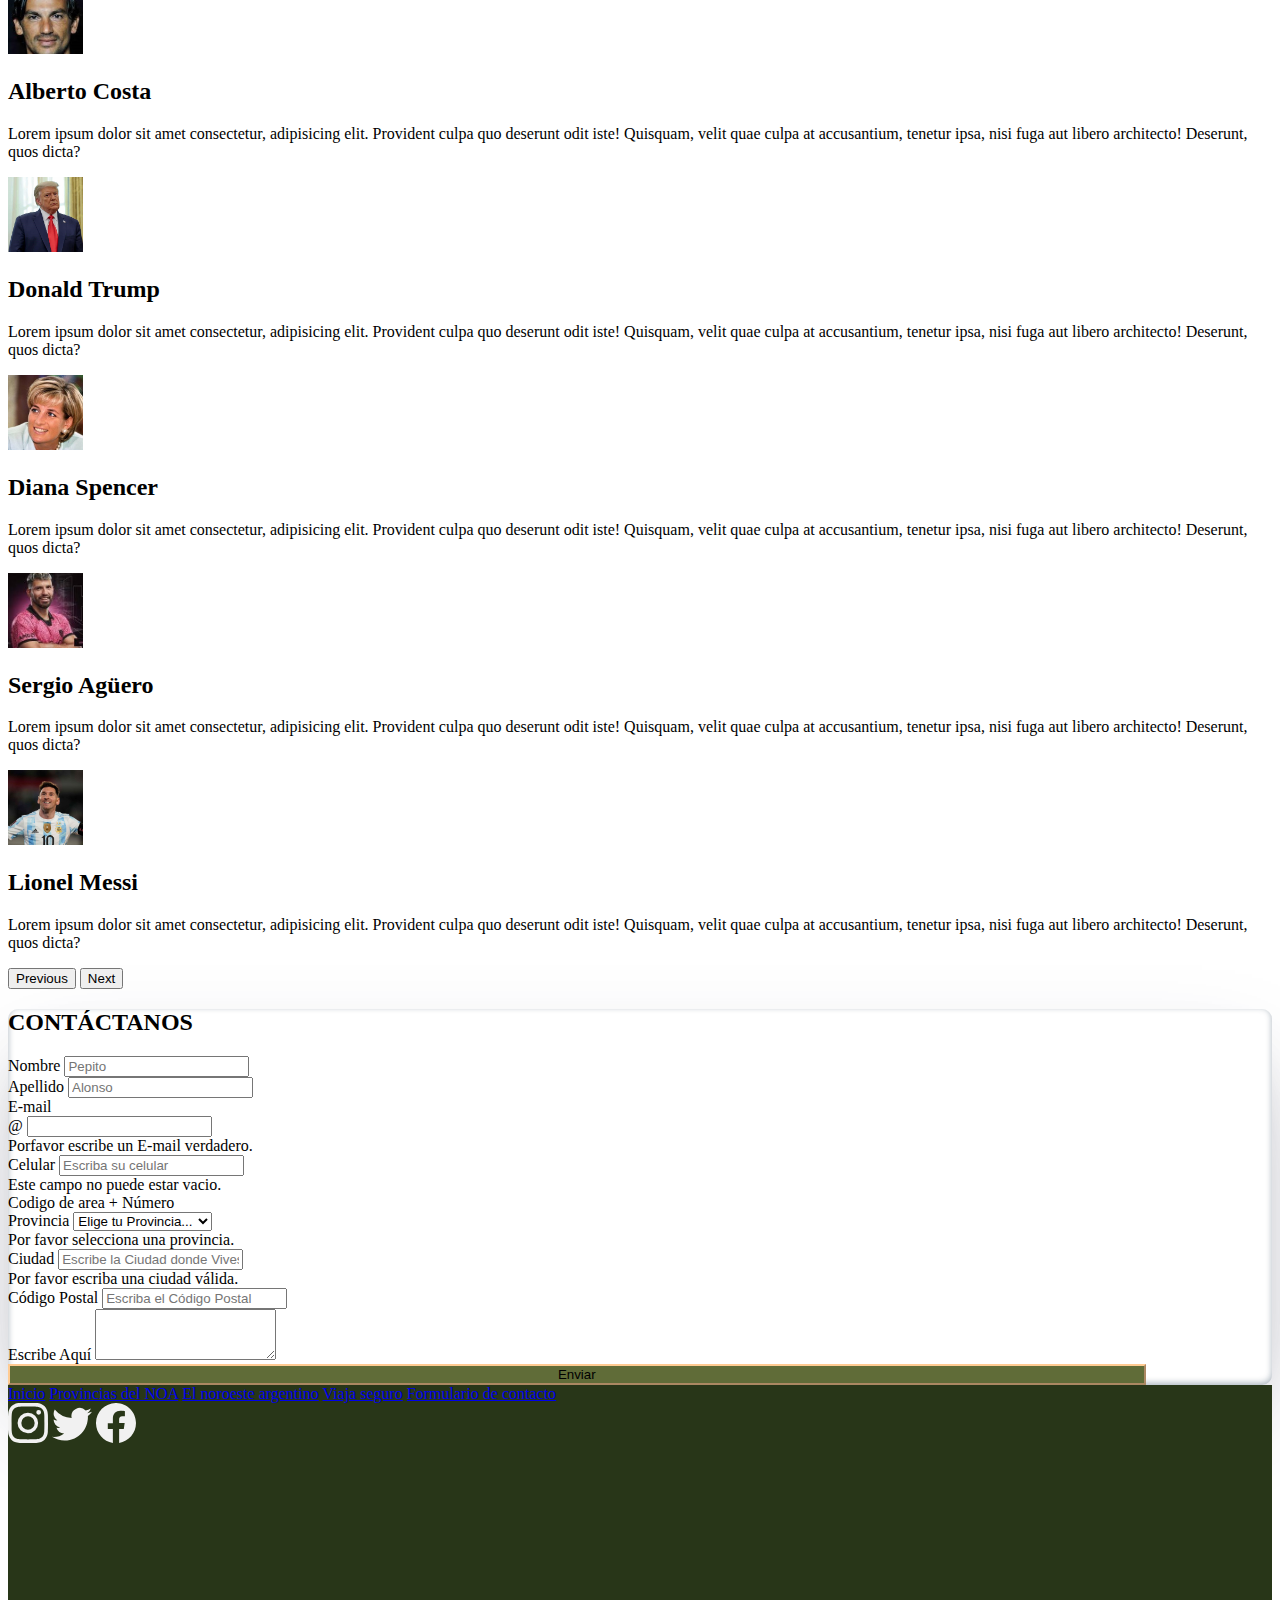
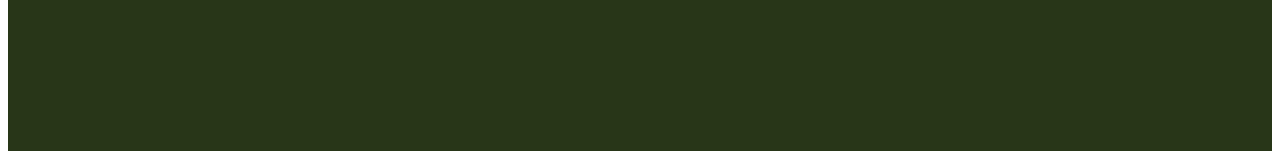
==== commit 32f338d1: "Cambios varios practica de bootstrap" ====
--- a/index.html
+++ b/index.html
@@ -13,7 +13,7 @@
 </head>
 <body>
     <header class="sticky-top top-0">
-            <nav class="navbar px-4 navbar-dark navbar-expand-sm">
+            <nav class="navbar px-3 px-md-5 py-2 navbar-dark navbar-expand-sm">
                 <a class="navbar-brand" href="#">
                     <img class="tamaño-mobile" src="./img/LogoDefinitivoblanco.png" alt="logo NOA turismo" width="280">
                 </a>
@@ -68,12 +68,12 @@
                 </button>
             </div>
         </section>
-        <section class="py-3 textPrincipal" id="NOA">
+        <section class="py-3 text-principal" id="NOA">
             <div class="container">
-                <div class=" row nortArg">
-                    <div class="textNort col-12 col-sm-12 col-xl-6">
-                        <h2 class="titleNort mt-4 px-4">Bienvenidos al Noroeste Argentino</h2>
-                        <p class="textP">Esta región atesora las huellas más antiguas de la herencia española en
+                <div class=" d-flex flex-column justify-content-center align-items-center nort-arg">
+                    <div class="text-nort">
+                        <h2 class="title-nort mt-4 px-4">Bienvenidos al Noroeste Argentino</h2>
+                        <p class="text-p">Esta región atesora las huellas más antiguas de la herencia española en
                             Argentina; el Noroeste es una región que ofrece de todo y para todos.
                             Esta increíble - y a veces olvidada - región cubre el 10% del territorio argentino y
                             comprende casi la mitad de la historia de nuestro país. Dese los Incas y otras culturas
@@ -84,8 +84,8 @@
                             yunga o selva tropical, hábitat del yaguareté y viajando hacia el centro y sur se descubren
                             prósperos valles que atesoran sitios pre hispánicos.</p>
                     </div>
-                    <div class="videoNorte col-12 col-sm-12 col-xl-6 p-3">
-                        <iframe width="560" height="315" src="https://www.youtube.com/embed/VXtzwzdUVno" title="YouTube video player" frameborder="0" allow="accelerometer; autoplay; clipboard-write; encrypted-media; gyroscope; picture-in-picture"        allowfullscreen></iframe>
+                    <div class="video-box mt-2 mb-4">
+                        <iframe src="https://www.youtube.com/embed/VXtzwzdUVno" title="YouTube video player" frameborder="0" allow="accelerometer; autoplay; clipboard-write; encrypted-media; gyroscope; picture-in-picture" class="video" allowfullscreen></iframe>
                     </div>
                 </div>
             </div>
@@ -93,12 +93,12 @@
         <section class="parallax d-flex justify-content-center align-items-center text-center">
             <h3 class="parallax-texto fw-bolder">VENÍ A CONOCER <br> EL NOROESTE <br> ARGENTINO</h3>
         </section>
-        <section class="cards-provincias" id="provincias">
+        <section class="cards-provincias pb-4" id="provincias">
             <div class="container">
                 <div class="row">
-                    <h2 class="titulo-card d-flex justify-content-center py-3 fw-bolder mb-0">PROVINCIAS DEL NOA</h2>
-                    <div class="col-lg-4 col-md-6 col-sm-12 p-1">
-                        <div class="card  pt-3">
+                    <h2 class="titulo-card d-flex justify-content-center pt-3 pb-1 fw-bolder mb-0">PROVINCIAS DEL NOA</h2>
+                    <div class="col-lg-4 col-md-6 col-sm-12 p-1">
+                        <div class="card  p-2">
                             <img src="https://th.bing.com/th/id/R.1107605516d995107f8744c801a6df3a?rik=eMZDVcQM5SUb8g&pid=ImgRaw&r=0" class="card-img-top" alt="tucuman" />
                             <div class="card-body d-flex justify-content-center flex-column align-items-center">
                                 <h5 class="card-title ">Tucuman</h5>
@@ -108,7 +108,7 @@
                         </div>
                     </div>
                     <div class="col-lg-4 col-md-6 col-sm-12 p-1">
-                        <div class="card  pt-3">
+                        <div class="card  p-2">
                             <img src="https://th.bing.com/th/id/R.4c4ce2c6439ee6508753a04ea056a5e3?rik=d1VtQ4CX78fzmw&riu=http%3a%2f%2fwww.noticiasdelestero.com%2fnoticias%2fwp-content%2fuploads%2f2016%2f01%2fSantiagoAereoCostaneraCircunvalacionPuente.jpg&ehk=EXJH0pc4Miy1u9AJPMPFZWo4ukr9v9cA1zvN%2bQt%2fE4Q%3d&risl=&pid=ImgRaw&r=0" class="card-img-top" alt="Santiago del Estero" />
                             <div class="card-body d-flex justify-content-center flex-column align-items-center">
                                 <h5 class="card-title ">Santiago del Estero</h5>
@@ -118,7 +118,7 @@
                         </div>
                     </div>
                     <div class="col-lg-4 col-md-6 col-sm-12 p-1">
-                        <div class="card pt-3">
+                        <div class="card p-2">
                             <img src="https://cdn.christravelblog.com/wp-content/uploads/2020/02/trenes-argentinos-9726-tren-a-las-nubes-train-to-the-clouds-day-trip-from-salta-IMG_9011-1024x683.jpg" class="card-img-top" alt="Salta" />
                             <div class="card-body d-flex justify-content-center flex-column align-items-center">
                                 <h5 class="card-title ">Salta</h5>
@@ -128,7 +128,7 @@
                         </div>
                     </div>
                     <div class="col-lg-4 col-md-6 col-sm-12 p-1">
-                        <div class="card  pt-3">
+                        <div class="card  p-2">
                             <img src="https://th.bing.com/th/id/R.4a01eb620654ce5cfdc961ae029c7ad9?rik=pwrZpsE3KVKoiA&riu=http%3a%2f%2f2.bp.blogspot.com%2f-l6CDPGy-rpY%2fUvpmGdjVRgI%2fAAAAAAAAIcg%2frCx3ztypc68%2fs1600%2fincahuasi__mountain__andes__argentina_chile.jpg&ehk=D4ejSH3zMKTwbp7GiVsVdemUAbJ2UVZ4ey74uRmD32E%3d&risl=&pid=ImgRaw&r=0" class="card-img-top" alt="Catamarca" />
                             <div class="card-body d-flex justify-content-center flex-column align-items-center">
                                 <h5 class="card-title  ">Catamarca</h5>
@@ -138,7 +138,7 @@
                         </div>
                     </div>
                     <div class="col-lg-4 col-md-6 col-sm-12 p-1">
-                        <div class="card  pt-3">
+                        <div class="card  p-2">
                             <img src="https://th.bing.com/th/id/OIP.6adN1mgRxPJsMaW6AyQP_wHaE8?pid=ImgDet&rs=1" class="card-img-top" alt="La Rioja"/>
                             <div class="card-body d-flex justify-content-center flex-column align-items-center">
                                 <h5 class="card-title">La Rioja</h5>
@@ -148,7 +148,7 @@
                         </div>
                     </div>
                     <div class="col-lg-4 col-md-6 col-sm-12 p-1">
-                        <div class="card  pt-3">
+                        <div class="card  p-2">
                             <img src="https://1.bp.blogspot.com/-j03XKXlujC8/Xb16MV5wZ6I/AAAAAAAAJn4/YNLM__ep_DIvwkrDMpxao2cCDu-VpPrkwCLcBGAsYHQ/s1600/14074819238_6c00f7f002_o.jpg" class="card-img-top" alt="Jujuy">
                             <div class="card-body d-flex justify-content-center flex-column align-items-center">
                                 <h5 class="card-title ">Jujuy</h5>
@@ -160,25 +160,24 @@
                 </div>
             </div>
         </section>
-        <section class=" iconPrincipal mb-3" id="viaja-seguro">
-            <div class="row">
-                <div class="icon col-12 col-sm-4 col-xl-4">
-                    <img src="https://img.icons8.com/cotton/64/000000/protection-mask--v12.png" />
-                    <h2>Mascarilla Obligatoria</h2>
-                </div>
-
-                <div class="icon col-12 col-sm-4 col-xl-4">
-                    <img src="https://img.icons8.com/cotton/48/000000/passport-and-tickets--v2.png" />
-                    <h2>Pasaporte de Vacunación Obligatorio</h2>
-                </div>
-
-                <div class="icon col-12 col-sm-4 col-xl-4">
-                    <img src="https://img.icons8.com/color/48/000000/pcr-test--v1.png" />
-                    <h2>Test PCR Negativo</h2>
-                </div>
-            </div>
-        </section>
-        <div class=" container borderStyle"></div>
+        <section class=" icon-principal pb-5" id="viaja-seguro">
+            <h2 class="titulo-card d-flex justify-content-center pt-3 pb-2 fw-bolder mb-0">REQUISITOS SANITARIOS <br> PARA VIAJAR AL NOA</h2>
+            <div class="d-flex flex-column flex-md-row justify-content-evenly align-items-center">
+                <div class="icon  my-2">
+                    <img src="https://img.icons8.com/cotton/64/000000/protection-mask--v12.png"/>
+                    <h4>Mascarilla Obligatoria</h4>
+                </div>
+                <div class="icon  my-2">
+                    <img src="https://img.icons8.com/cotton/48/000000/passport-and-tickets--v2.png"/>
+                    <h4>Pasaporte Sanitario</h4>
+                </div>
+                <div class="icon my-2">
+                    <img src="https://img.icons8.com/color/48/000000/pcr-test--v1.png"/>
+                    <h4>Test PCR Negativo</h4>
+                </div>
+            </div>
+        </section>
+        <div class="container borderStyle py-3"></div>
         <section>
             <div class="d-none d-md-inline">
                 <div id="carouselExampleControls" class="carousel slide" data-bs-ride="carousel">
@@ -191,16 +190,16 @@
                                             <img class="img-coment rounded-circle mt-3" alt="foto de perfil" src="./img/principal/luismiguel.jpg"/>
                                             <div class="p-3">
                                                 <h2>Luis Rodriguez</h2>
-                                                <p>Hermoso viaje! Me encantaria repetirlo!!</p>
+                                                <p>Lorem ipsum dolor sit amet consectetur, adipisicing elit. Provident culpa quo deserunt odit iste! Quisquam, velit quae culpa at accusantium, tenetur ipsa, nisi fuga aut libero architecto! Deserunt, quos dicta?</p>
                                             </div>
                                         </div>
                                     </div>
                                     <div class="d-flex justify-content-center col-6">
                                         <div class="d-flex">
                                             <img class="img-coment rounded-circle mt-3" alt="foto de perfil" src="./img/principal/2-3.jpg"/>
-                                            <div class="p-3 pe-0">
+                                            <div class="p-3">
                                                 <h2>Alberto Costa</h2>
-                                                <p>Espectacular el noroeste argentino. Gracias.</p>
+                                                <p>Lorem ipsum dolor sit amet consectetur, adipisicing elit. Provident culpa quo deserunt odit iste! Quisquam, velit quae culpa at accusantium, tenetur ipsa, nisi fuga aut libero architecto! Deserunt, quos dicta?</p>
                                             </div>
                                         </div>
                                     </div>
@@ -215,16 +214,16 @@
                                             <img class="img-coment rounded-circle mt-3" alt="foto de perfil" src="./img/principal/donald.jpg"/>
                                             <div class="p-3">
                                                 <h2>Donald Trump</h2>
-                                                <p>The NOA the most beautiful of Argentina</p>
+                                                <p>Lorem ipsum dolor sit amet consectetur, adipisicing elit. Provident culpa quo deserunt odit iste! Quisquam, velit quae culpa at accusantium, tenetur ipsa, nisi fuga aut libero architecto! Deserunt, quos dicta?</p>
                                             </div>
                                         </div>
                                     </div>
                                     <div class="d-flex justify-content-center col-6">
                                         <div class="d-flex">
                                             <img class="img-coment rounded-circle mt-3" alt="foto de perfil" src="./img/principal/lady.jpg"/>
-                                            <div class="p-3 pe-0">
+                                            <div class="p-3">
                                                 <h2>Diana Spencer</h2>
-                                                <p>Big company. Recommended</p>
+                                                <p>Lorem ipsum dolor sit amet consectetur, adipisicing elit. Provident culpa quo deserunt odit iste! Quisquam, velit quae culpa at accusantium, tenetur ipsa, nisi fuga aut libero architecto! Deserunt, quos dicta?</p>
                                             </div>
                                         </div>
                                     </div>
@@ -239,16 +238,16 @@
                                             <img class="img-coment rounded-circle mt-3" alt="foto de perfil" src="./img/principal/kuni.jpg"/>
                                             <div class="p-3">
                                                 <h2>Sergio Agüero</h2>
-                                                <p>Hermoso viaje! Me encantaria repetirlo!!</p>
+                                                <p>Lorem ipsum dolor sit amet consectetur, adipisicing elit. Provident culpa quo deserunt odit iste! Quisquam, velit quae culpa at accusantium, tenetur ipsa, nisi fuga aut libero architecto! Deserunt, quos dicta?</p>
                                             </div>
                                         </div>
                                     </div>
                                     <div class="d-flex justify-content-center col-6">
                                         <div class="d-flex">
                                             <img class="img-coment rounded-circle mt-3" alt="foto de perfil" src="./img/principal/lionel.jpg"/>
-                                            <div class="p-3 pe-0">
+                                            <div class="p-3 ">
                                                 <h2>Lionel Messi</h2>
-                                                <p>Espectacular el noroeste argentino. Gracias.</p>
+                                                <p>Lorem ipsum dolor sit amet consectetur, adipisicing elit. Provident culpa quo deserunt odit iste! Quisquam, velit quae culpa at accusantium, tenetur ipsa, nisi fuga aut libero architecto! Deserunt, quos dicta?</p>
                                             </div>
                                         </div>
                                     </div>
@@ -269,7 +268,7 @@
                 </div>
             </div>
         </section>
-        <section class="container shadow-box" id="contacto">
+        <section class="container shadow-box mb-4" id="contacto">
             <div><h2 class="d-flex justify-content-center py-3 fw-bolder">CONTÁCTANOS</h2></div>
             <form class="row g-3 needs-validation" novalidate>
                 <div class="col-md-4">
@@ -362,30 +361,28 @@
         </section>
     </main>
     <footer class="pie">
-        <section class="row gx-0 justify-content-around">
-            <article class="col-sm-12 col-md-5 col-xl-5">
-                <div class="d-flex flex-column d-flex justify-content-start m-5 ps-5">
+        <section class="d-flex justify-content-evenly align-items-center p-3 p-md-5">
+            <article class="w-50  ps-md-5">
+                <div class="d-flex flex-column align-items-center align-items-md-start">
                     <a href="./index.html" class="link-light">Inicio</a>
                     <a href="#provincias" class="link-light">Provincias del NOA</a>
                     <a href="#NOA" class="link-light">El noroeste argentino</a>
                     <a href="#viaja-seguro" class="link-light">Viaja seguro</a>
                     <a href="#contacto" class="link-light">Formulario de contacto</a>
                 </div>
-                <div class="d-flex flex-column m-5 ps-5">
-                    <div class="d-flex mt-5">
-                        <a href="https://www.instagram.com"><img class="tamano-icon-footer" src="./icon/instagram.svg"
-                            alt="logo instagram"></a>
-                            <a href="https://www.twitter.com"><img class="tamano-icon-footer" src="./icon/twitter.svg"
-                                alt="logo twitter"></a>
-                                <a href="https://www.facebook.com"><img class="tamano-icon-footer" src="./icon/facebook.svg"
-                                    alt="logo facebook"></a>
-                                </div>
-                            </div>
-                        </article>
-                        <article class="d-none d-md-inline col-sm-12 col-md-5 col-xl-5">
-                            <iframe class="iframe-footer mt-5 mb-5"
-                            src="https://www.google.com/maps/embed?pb=!1m18!1m12!1m3!1d3560.1022202999156!2d-65.20939048495666!3d-26.83670088316041!2m3!1f0!2f0!3f0!3m2!1i1024!2i768!4f13.1!3m3!1m2!1s0x94225d3ad7f30f1d%3A0xf8606cd659b8e3e4!2sRollingCode%20School!5e0!3m2!1ses-419!2sar!4v1640306257422!5m2!1ses-419!2sar"
-                            width="100%" height="300"  allowfullscreen="" loading="lazy"></iframe>
+                <div class="d-flex justify-content-center justify-content-md-start mt-5">
+                    <a href="https://www.instagram.com"><img class="tamano-icon-footer mx-2" src="./icon/instagram.svg"
+                        alt="logo instagram"></a>
+                    <a href="https://www.twitter.com"><img class="tamano-icon-footer mx-2" src="./icon/twitter.svg"
+                        alt="logo twitter"></a>
+                    <a href="https://www.facebook.com"><img class="tamano-icon-footer mx-2" src="./icon/facebook.svg"
+                        alt="logo facebook"></a>
+                </div>
+            </article>
+            <article class="d-none d-md-inline w-50">
+                <iframe class="iframe-footer"
+                src="https://www.google.com/maps/embed?pb=!1m18!1m12!1m3!1d3560.1022202999156!2d-65.20939048495666!3d-26.83670088316041!2m3!1f0!2f0!3f0!3m2!1i1024!2i768!4f13.1!3m3!1m2!1s0x94225d3ad7f30f1d%3A0xf8606cd659b8e3e4!2sRollingCode%20School!5e0!3m2!1ses-419!2sar!4v1640306257422!5m2!1ses-419!2sar"
+                width="90%" height="300"  allowfullscreen="" loading="lazy"></iframe>
             </article>
         </section>
     </footer>
--- a/css/style.css
+++ b/css/style.css
@@ -3,11 +3,11 @@
 }
 
 .text-t{
-  font-size: 1.3rem;
+  font-size: 1rem;
 }
 
 .tamaño-mobile{
-  width: 40vh;
+  width: 25vh;
 }
 
 .carousel-img{
@@ -24,25 +24,29 @@
   padding: 15px 0;
 }
 
-.textPrincipal{
+.text-principal{
   background-image: url(../img/fondo-mapa.jpg);
 }
 
-.textNort{
+.text-nort{
   text-align: center;
 }
 
-.titleNort{
+.title-nort{
   font-weight: bold;
 }
 
-.textP{
+.text-p{
   font-style: italic;
 }
 
-.videoNorte{
+.video-box{
   display: flex;
   justify-content: center;
+}
+.video{
+  width: 600px;
+  height: 350px;
 }
 
 .parallax{
@@ -55,11 +59,12 @@
 }
 
 .parallax-texto{
+  color: rgb(241, 241, 241);
   font-size: 100px;
-  color: rgb(34, 34, 34);
-  padding: 20px 35px;
-  backdrop-filter: blur(4px) contrast(1.1);
-  border-radius: 15px;
+  font-weight: bolder;
+  background-color: rgba(0, 0, 0, 0.6);
+  border-radius: 10px;
+  padding: 15px;
 }
 
 .cards-provincias{
@@ -77,7 +82,6 @@
   border-width: 1px;
               
 }
-    
 .btn-primary{
   background-color: #606c38;
   border-color: #ffcb92;
@@ -117,7 +121,7 @@
   border-color: #606c38;
 }
 
-.iconPrincipal{
+.icon-principal{
   text-align: center;
   background-color: #606c38;
   color: white;
@@ -157,7 +161,6 @@
 
 .tamano-icon-footer{
   width: 40px;
-  margin-right: 30px;
   fill: #f1f1f1;
 }
 
@@ -177,7 +180,7 @@
 }
 
 .wtsp-logo{
-  width: 80px;
+  width: 60px;
 }
 
 .wtsp-logo:hover{
@@ -186,46 +189,42 @@
 
 @media  (max-width: 576px) {
 
-.tamaño-mobile{
-  width: 30vh;
-}
-
-.carousel-img{
-  object-fit: cover;
-  height: 93vh;
-}
-
-.carousel-text{
-  font-size: 25px;
-}
-
-.parallax-texto{
-  font-size: 50px;
-}
-
-.wtsp-button{
-  bottom:15px;
-  right: 5px;
-}
-
-.wtsp-logo{
-  width: 70px;
-}
-}
-
+  .tamaño-mobile{
+    width: 20vh;
+  }
+
+  .carousel-img{
+    object-fit: cover;
+    height: 93vh;
+  }
+
+  .carousel-text{
+    font-size: 25px;
+  }
+
+  .parallax-texto{
+    font-size: 50px;
+    padding: 5px;
+  }
+  .video{
+    width: 370px;
+    height: 200px;
+  }
+
+  .wtsp-button{
+    bottom:15px;
+    right: 5px;
+  }
+}
 @media  (min-width: 577px) and (max-width: 768px) {
 
-.tamaño-mobile{
-  width: 20vh;
-}
-
-.carousel-text{
-  font-size: 40px;
-}
-
-.parallax-texto{
-  font-size: 80px;
-}
-}
-
-
+  .carousel-text{
+    font-size: 40px;
+  }
+
+  .parallax-texto{
+    font-size: 80px;
+  }
+}
+
+
